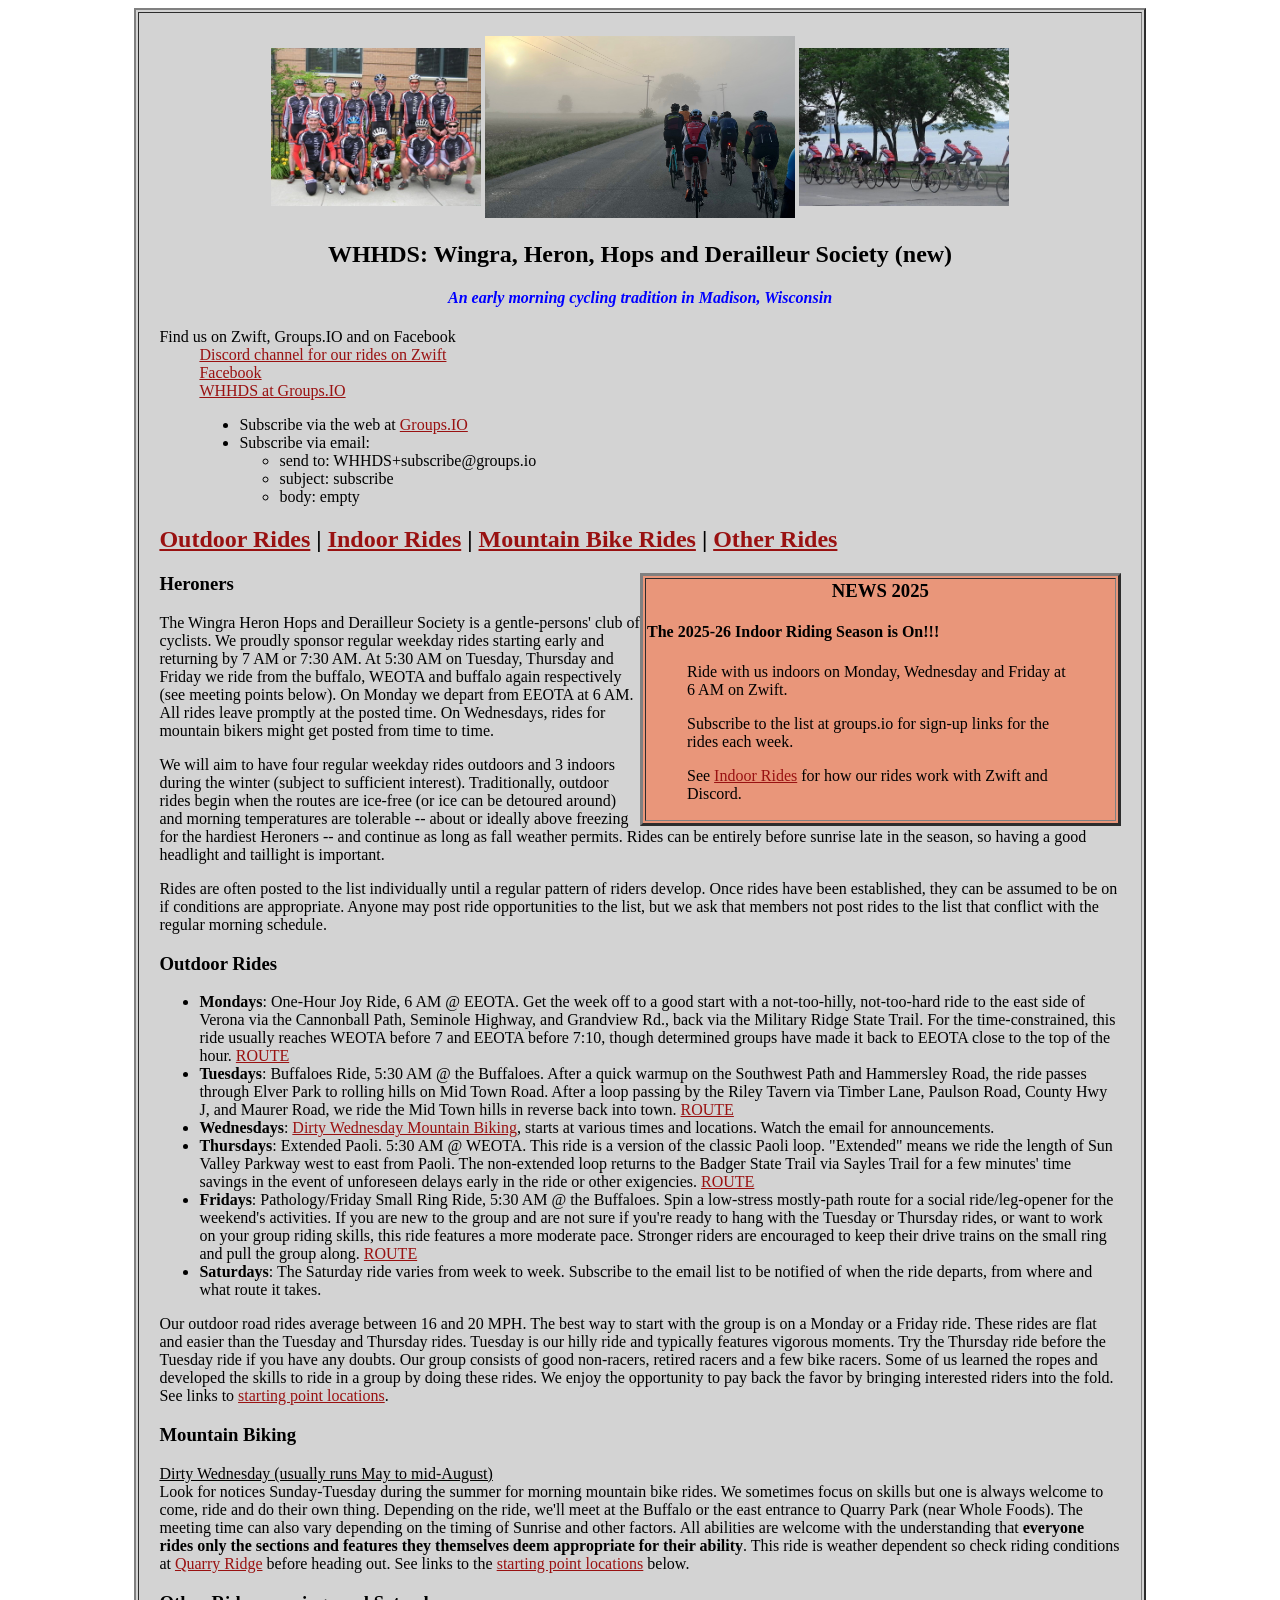
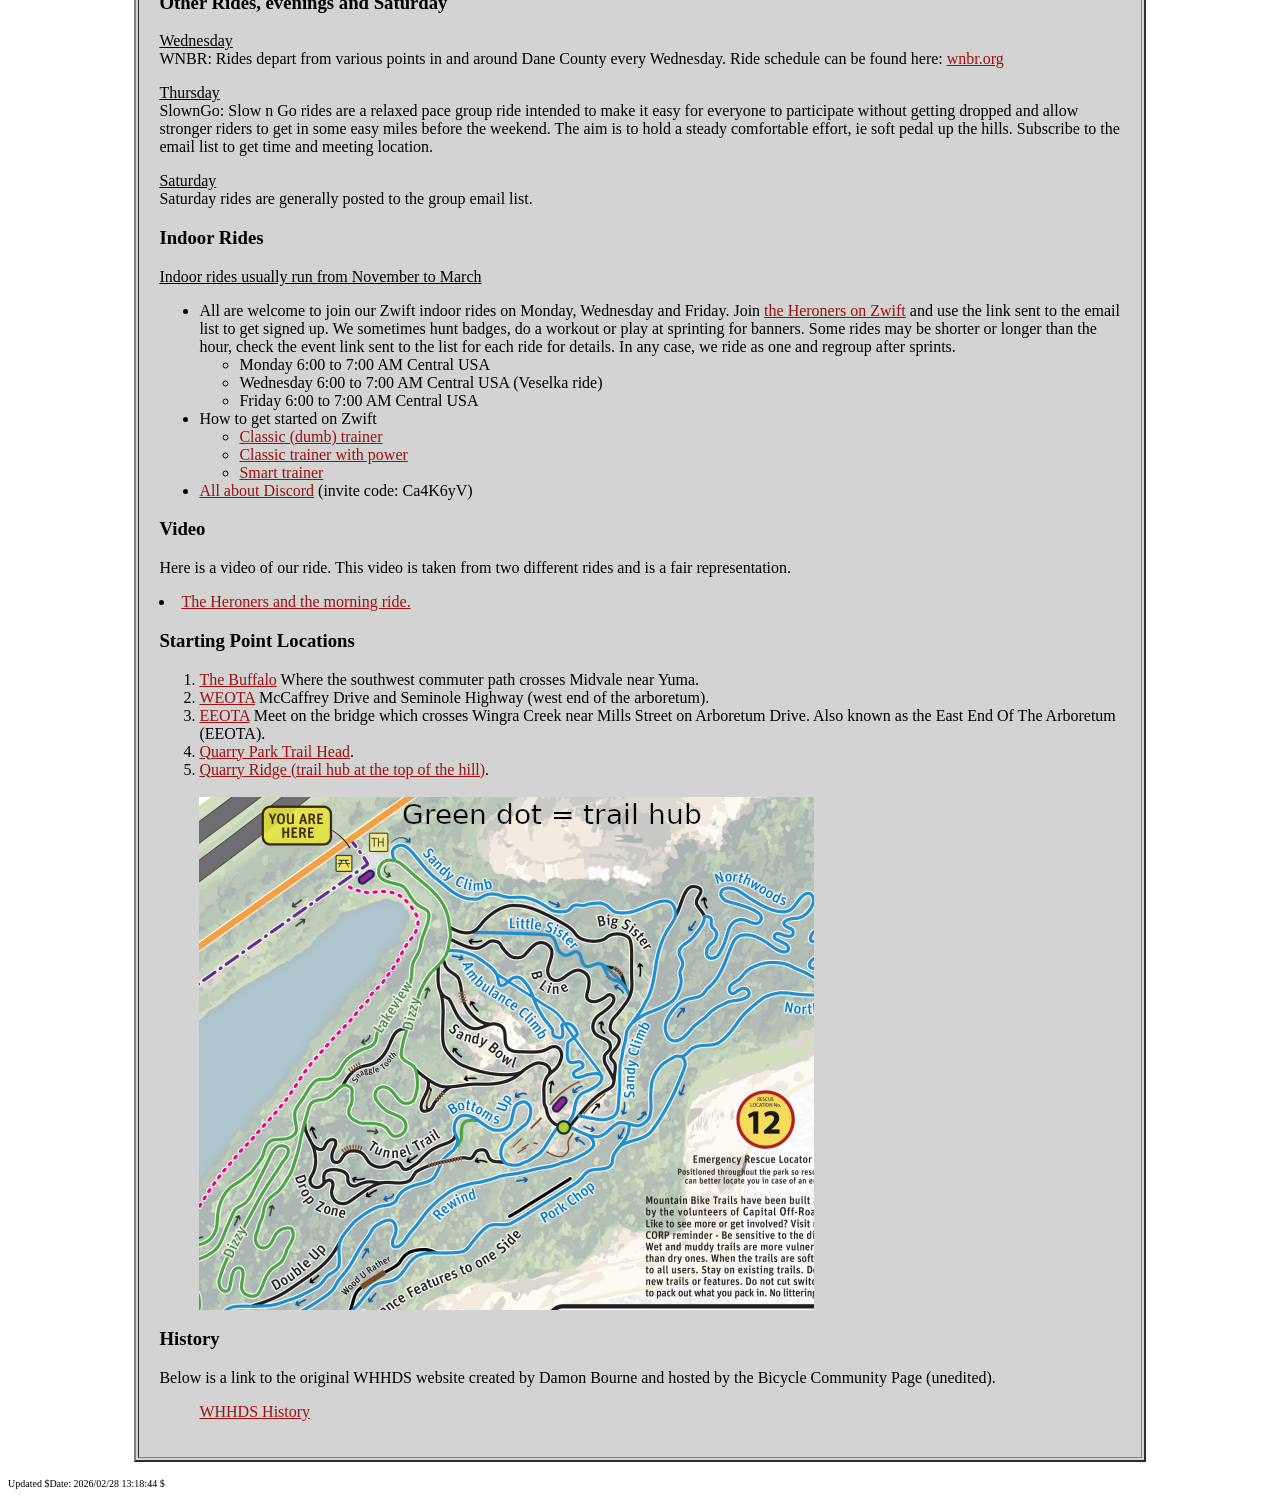
==== index.html @ a46189c5 "Update site" ====
<html>
  <script type="text/javascript">
    isMobile = false;
    if ( screen.width <= 699) {
      document.write('<meta name="viewport" content="width=device-width, initial-scale=1">\n'
      + '<link rel="stylesheet" href="https://www.w3schools.com/w3css/4/w3pro.css">\n'
      + '<link rel="stylesheet" href="mobile.css">\n');
      isMobile = true;			 
    }
  </script>
  <head>
    <title>WHHDS: Wingra, Heron, Hops and Derailleur Society</title>
  </head>

<body bgcolor="white" alink="#991111" vlink="#991111" link="#991111">
<table cellpadding="20"
	 width="80%" border=2 bgcolor="lightgray" align="center"><tr><td>

      <table align="center"><tr>
	  
<td><a href="h2.jpg" target="_blank"><img width="210" src="h2.jpg"></a></td>
<td><a href="fog9jun22mf.jpg" target="_blank"><img width="310"
					       src="fog9jun22mf.jpg"></a></td>
<td><a href="h1.jpg" target="_blank"><img width="210"
						src="h1.jpg"></a></td>
<!--
<td><a href="h2.jpg" target="_blank"><img width="210" src="h2.jpg"></a></td>
<td><a href="h3.jpg" target="_blank"><img width="210"
					       src="h3.jpg"></a></td>
<td><a href="h1.jpg" target="_blank"><img width="210"
						src="h1.jpg"></a></td>
-->
  </td></tr></table>
  
<h2 align=center>WHHDS: Wingra, Heron, Hops and Derailleur Society (new)</h2>

<h4 align=center><font color="blue"><i>An early morning cycling
    tradition in Madison, Wisconsin</i></font></h4>

<!-- group totals -->

<table align="right"><tr><td>
<iframe allowtransparency frameborder='0' height='160' scrolling='no'
src='https://www.strava.com/clubs/23864/latest-rides/3920baeba4f8baaf3f4b77cf229cd8144e3afc6e?show_rides=false'
width='300'></iframe>
</td></tr></table>

<!-- this lists individual rides
<iframe allowtransparency frameborder='0' height='454' scrolling='no' src='https://www.strava.com/clubs/23864/latest-rides/3920baeba4f8baaf3f4b77cf229cd8144e3afc6e?show_rides=true' width='300'></iframe>
-->

<dl><dt>Find us on Zwift, Groups.IO and on Facebook
<dd><a href="https://discord.gg/Ca4K6yV">Discord channel for our rides on Zwift</a>
  <dd><a href="https://www.facebook.com/groups/111958202165659/">Facebook</a>
  <dd><a href="https://groups.io/g/WHHDS">WHHDS at Groups.IO</a>
    <ul>
      <li>Subscribe via the web at <a href="https://groups.io/g/WHHDS">Groups.IO</a>
      <li>Subscribe via email:
      <ul>
         <li>send to: WHHDS+subscribe@groups.io
	 <li>subject: subscribe
	 <li>body: empty
      </ul>
    </ul>

</dl>

<h2><a href="#outdoor">Outdoor Rides</a> |
  <a href="#indoor">Indoor Rides</a> |
  <a href="#mountain">Mountain Bike Rides</a> |
  <a href="#other">Other Rides</a></h2>

<table align="right" width="50%" border="3" bgcolor="DarkSalmon"><tr><td>
      <h3 align="center">NEWS 2025</h3>

      <h4>The 2025-26 Indoor Riding Season is On!!!</h4>
      <!--
      <blockquote>
	Subscribe to the list at groups.io for Saturday ride notices,
	including early morning rides!
      </blockquote>
      
      <blockquote>
	The season is in full swing. The regular weekday rides are
	happening every week, weather permitting.
	See the
	<a href="#outdoor">Outdoor Rides</a> section for details.
      </blockquote>
      -->
      <blockquote>
	Ride with us indoors on Monday, Wednesday and Friday at 6 AM
	on Zwift.
      </blockquote>
      <blockquote>
	Subscribe to the list at groups.io for sign-up links for the
	rides each week.
      </blockquote>
      <blockquote>
	See <a href="#indoor">Indoor Rides</a> for
	how our rides work with Zwift and Discord.
      </blockquote>
      
  </td></tr>
</table>

<h3>Heroners</h3>

<p>The Wingra Heron Hops and Derailleur Society is a gentle-persons'
  club of cyclists. We proudly sponsor regular weekday rides starting
  early and returning by 7 AM or 7:30 AM.  At 5:30 AM on Tuesday,
  Thursday and Friday we ride from the buffalo, WEOTA and buffalo again
  respectively (see meeting points below).  On Monday we depart from
  EEOTA at 6 AM.  All rides leave promptly at the posted time.  On
  Wednesdays, rides for mountain bikers might get posted from time to
  time.</p>

<p>We will aim to have four regular weekday rides outdoors and 3
  indoors during the winter (subject to sufficient interest).
  Traditionally, outdoor rides begin when the routes are ice-free (or
  ice can be detoured around) and morning temperatures are tolerable
  -- about or ideally above freezing for the hardiest Heroners -- and
  continue as long as fall weather permits. Rides can be entirely
  before sunrise late in the season, so having a good headlight and
  taillight is important.</p>

<p>Rides are often posted to the list individually until a regular
  pattern of riders develop. Once rides have been established, they
  can be assumed to be on if conditions are appropriate. Anyone may
  post ride opportunities to the list, but we ask that members not
  post rides to the list that conflict with the regular morning
  schedule.</p>

<h3><a name="outdoor">Outdoor Rides</a></h3>

<ul>
  <li><b>Mondays</b>: One-Hour Joy Ride, 6 AM @ EEOTA. Get the week
off to a good start with a not-too-hilly, not-too-hard ride to the
east side of Verona via the Cannonball Path, Seminole Highway, and
Grandview Rd., back via the Military Ridge State Trail. For the
time-constrained, this ride usually reaches WEOTA before 7 and EEOTA
before 7:10, though determined groups have made it back to EEOTA close
    to the top of the hour.
    <a href="https://ridewithgps.com/routes/27389595"
       target="_blank">ROUTE</a></li>

<li><b>Tuesdays</b>: Buffaloes Ride, 5:30 AM @ the Buffaloes. After a
quick warmup on the Southwest Path and Hammersley Road, the ride
passes through Elver Park to rolling hills on Mid Town Road. After a
loop passing by the Riley Tavern via Timber Lane, Paulson Road, County
Hwy J, and Maurer Road, we ride the Mid Town hills in reverse back
into town. <a href="https://ridewithgps.com/routes/32091862"
target="_blank">ROUTE</a></li>

  <li><b>Wednesdays</b>: <a href="#mountain">Dirty Wednesday Mountain
  Biking</a>, starts at various times and locations.  Watch the email
  for announcements.</li>

<li><b>Thursdays</b>: Extended Paoli. 5:30 AM @ WEOTA. This ride is a
version of the classic Paoli loop. "Extended" means we ride the length
of Sun Valley Parkway west to east from Paoli. The non-extended loop
returns to the Badger State Trail via Sayles Trail for a few minutes'
time savings in the event of unforeseen delays early in the ride or
other
exigencies. <a href="https://www.mapmyride.com/routes/view/703255675"
target="_blank">ROUTE</a></li>

<li><b>Fridays</b>: Pathology/Friday Small Ring Ride, 5:30 AM @ the
Buffaloes. Spin a low-stress mostly-path route for a social
ride/leg-opener for the weekend's activities. If you are new to the
group and are not sure if you're ready to hang with the Tuesday or
Thursday rides, or want to work on your group riding skills, this ride
features a more moderate pace. Stronger riders are encouraged to keep
their drive trains on the small ring and pull the group along.
  <a href="https://ridewithgps.com/routes/47431013"
     target="_blank">ROUTE</a></li>

<li><b>Saturdays</b>: The Saturday ride varies from week to week.
  Subscribe to the email list to be notified of when the ride departs,
  from where and what route it takes.

</ul>

<p>Our outdoor road rides average between 16 and 20 MPH.  The best way
  to start with the group is on a Monday or a Friday ride.  These
  rides are flat and easier than the Tuesday and Thursday rides.
  Tuesday is our hilly ride and typically features vigorous moments.
  Try the Thursday ride before the Tuesday ride if you have any
  doubts.  Our group consists of good non-racers, retired racers and a
  few bike racers.  Some of us learned the ropes and developed the
  skills to ride in a group by doing these rides.  We enjoy the
  opportunity to pay back the favor by bringing interested riders into
  the fold.  See links to <a href="#starts">starting point locations</a>.
</p>

<h3><a name="mountain">Mountain Biking</a></h3>

<p><u>Dirty Wednesday (usually runs May to mid-August)</u><br>

  Look for notices Sunday-Tuesday during the summer for morning
  mountain bike rides.  We sometimes focus on skills but one is always
  welcome to come, ride and do their own thing.  Depending on the
  ride, we'll meet at the Buffalo or the east entrance to Quarry Park
  (near Whole Foods).  The meeting time can also vary depending on the
  timing of Sunrise and other factors.  All abilities are welcome with
  the understanding that <b>everyone rides only the sections and
  features they themselves deem appropriate for their ability</b>.
  This ride is weather dependent so check riding conditions
  at <a target="_blank"
  href="https://corptrails.org/quarry-ridge-recreation-area">Quarry Ridge</a>
  before heading out.  See links to the <a href="#starts">starting
  point locations</a> below.</p>

<h3><a name="other">Other Rides, evenings and Saturday</a></h3>

<p><u>Wednesday</u><br>

  WNBR: Rides depart from various points in and around Dane
  County every Wednesday.  Ride schedule can be found
  here: <a href="https://wnbr.org/">wnbr.org</a></p>

  <p><u>Thursday</u><br>

    SlownGo: Slow n Go rides are a relaxed pace group ride intended to
    make it easy for everyone to participate without getting dropped
    and allow stronger riders to get in some easy miles before the
    weekend.  The aim is to hold a steady comfortable effort, ie soft
    pedal up the hills.  Subscribe to the email list to get time and
    meeting location.</p>

  <p><u>Saturday</u><br>

    Saturday rides are generally posted to the group email list.</p>

<h3><a name="indoor">Indoor Rides</a></h3>

<p><u>Indoor rides usually run from November to March</u></p>

<ul>

  <li>All are welcome to join our Zwift indoor rides on Monday,
    Wednesday and
    Friday. Join <a href="https://www.zwift.com/clubs/6c44a2ee-574b-4f2a-b66d-d826a2d95dbb/home"
    target=_blank>the Heroners on Zwift</a> and use the link sent
    to the email list to get signed up.  We sometimes hunt badges, do
    a workout or play at sprinting for banners.  Some rides may be
    shorter or longer than the hour, check the event link sent to the list
    for each ride for details. In any case, we ride as one and regroup
    after sprints.</li>

    <ul>
      <li>Monday 6:00 to 7:00 AM Central USA</li>
      <li>Wednesday 6:00 to 7:00 AM Central USA (Veselka ride)</li>
      <li>Friday 6:00 to 7:00 AM Central USA</li>
    </ul>
  
  <li>How to get started on Zwift</li>
  <ul>
    <li><a href="https://zwiftinsider.com/getting-started-classic-trainer/" >Classic (dumb) trainer</a></li>
    <li><a href="https://zwiftinsider.com/getting-started-power-meter/" >Classic trainer with power</a></li>
    <li><a href="https://zwiftinsider.com/getting-started-smart-trainer/" >Smart trainer</a></li>
  </ul>
  <li><a href="https://zwiftinsider.com/using-discord/" >All about Discord</a> (invite code: Ca4K6yV)</li>
</ul>

<h3>Video</h3>

<p>Here is a video of our ride.  This video is taken from two
  different rides and is a fair representation.</p>
<lu>
  <li><a target="_blank" href="https://www.youtube.com/watch?v=hMqzsOjwPeU">The
  Heroners and the morning ride.</a></p>
  
<h3><a name="starts">Starting Point Locations</a></h3>
<ol>

<li><a href="https://goo.gl/maps/DTUjxXN3GeA2" target="_blank">The
  Buffalo</a> Where the southwest commuter path crosses Midvale near
  Yuma.</li>

<li><a href="https://goo.gl/maps/vF1gG892Arm"
target="_blank">WEOTA</a> McCaffrey Drive and Seminole Highway (west
end of the arboretum).</li>

<li><a href="https://goo.gl/maps/7cCvPSMXR6Q2"
      target=_blank</a>EEOTA</a> Meet on the bridge which crosses
      Wingra Creek near Mills Street on Arboretum Drive.  Also known
      as the East End Of The Arboretum (EEOTA).</li>

<li><a href="https://goo.gl/maps/CW3SJ1MEhbxNPtcH8"
       target="_blank">Quarry Park Trail Head</a>.</li>
       
<li><a href="https://goo.gl/maps/DCtjHEhFih12" target="_blank">Quarry
    Ridge (trail hub at the top of the hill)</a>.</li>
<br>
<img src="trailhub.png" align="center">

</ol>

<h3>History</h3>

<p>Below is a link to the original WHHDS website created by Damon
Bourne and hosted by the Bicycle Community Page (unedited).</p>

<dl><dd><a href=history.html>WHHDS History</a></dl>
</td></tr></table>
<p><font size=-2>Updated $Date: 2026/02/28 13:18:44 $</font></p>
</body></html>
---- mobile.css ----
p {font-size:5vw}
li {font-size:5vw}
dd {font-size:5vw}
dd {font-size:5vw}
h3 {font-size:7vw}
h4 {font-size:7vw}
dt {font-size:7vw}
h2 {font-size:10vw}
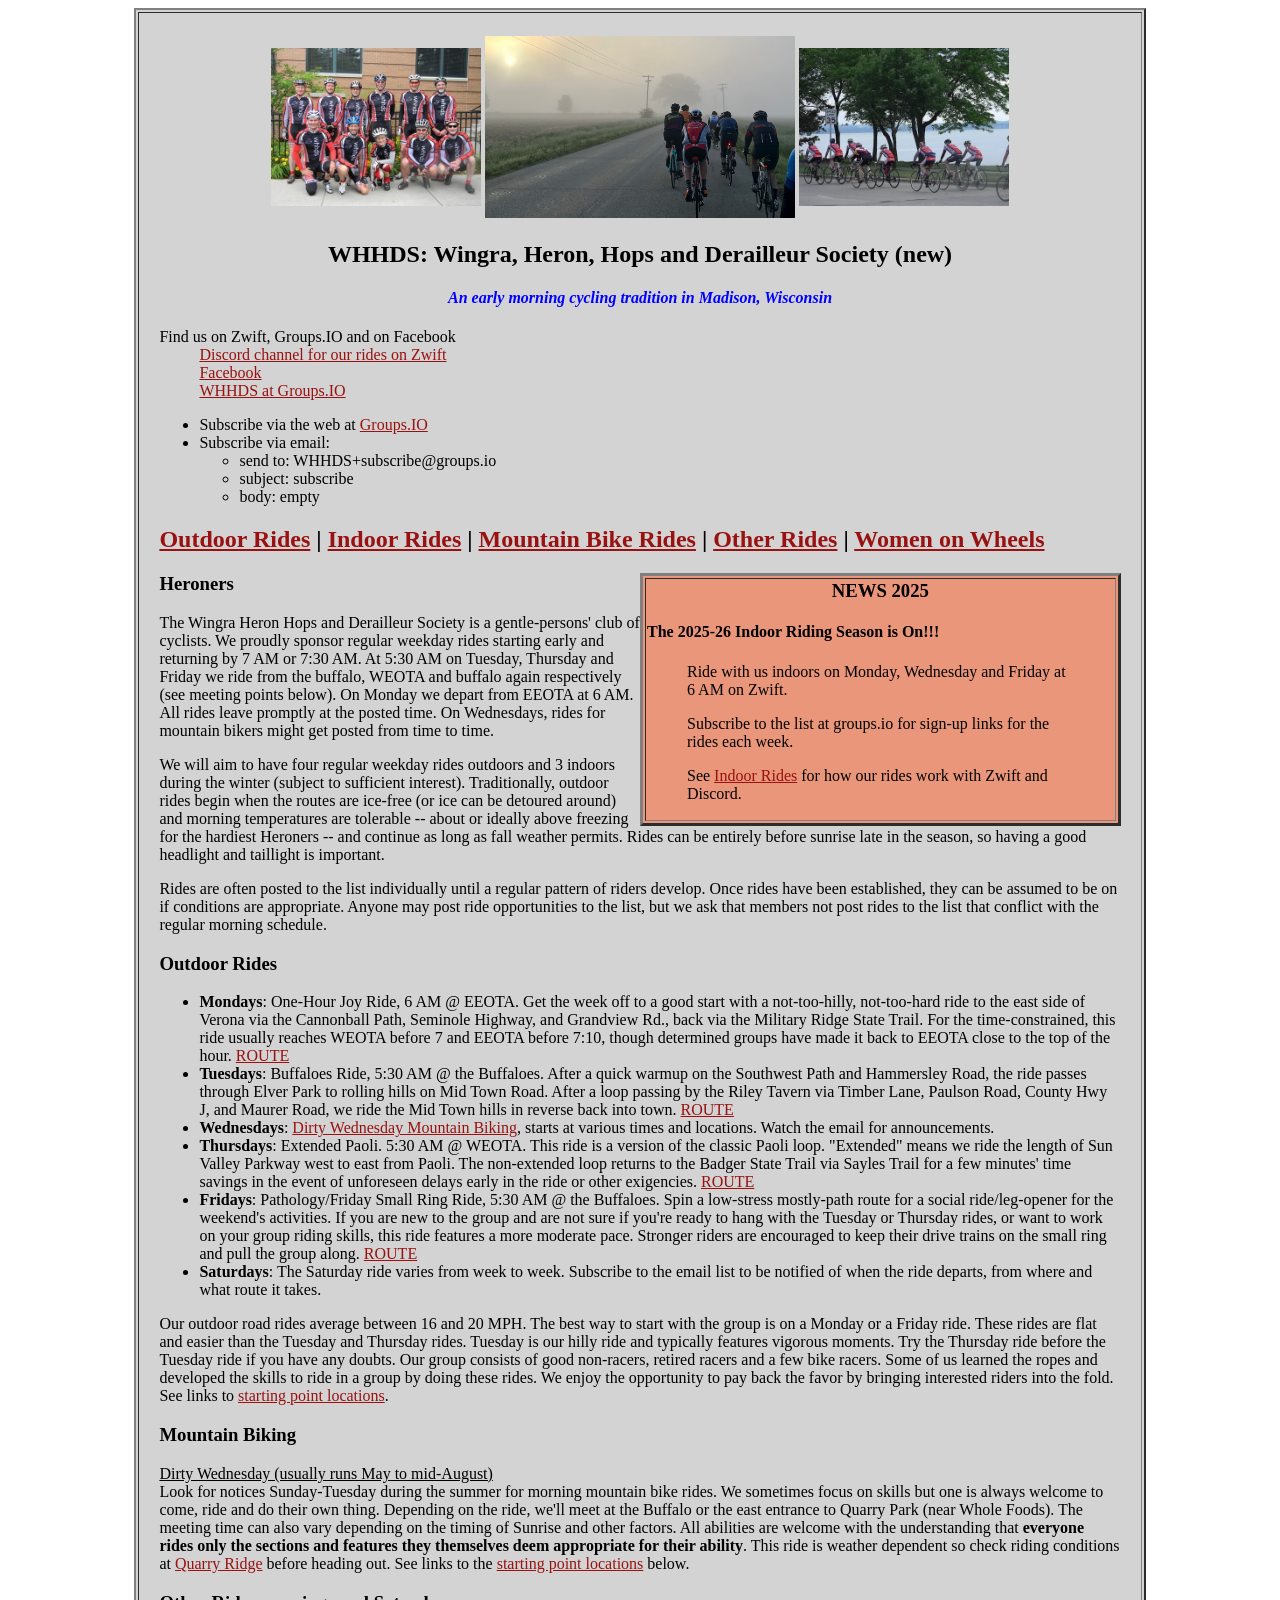
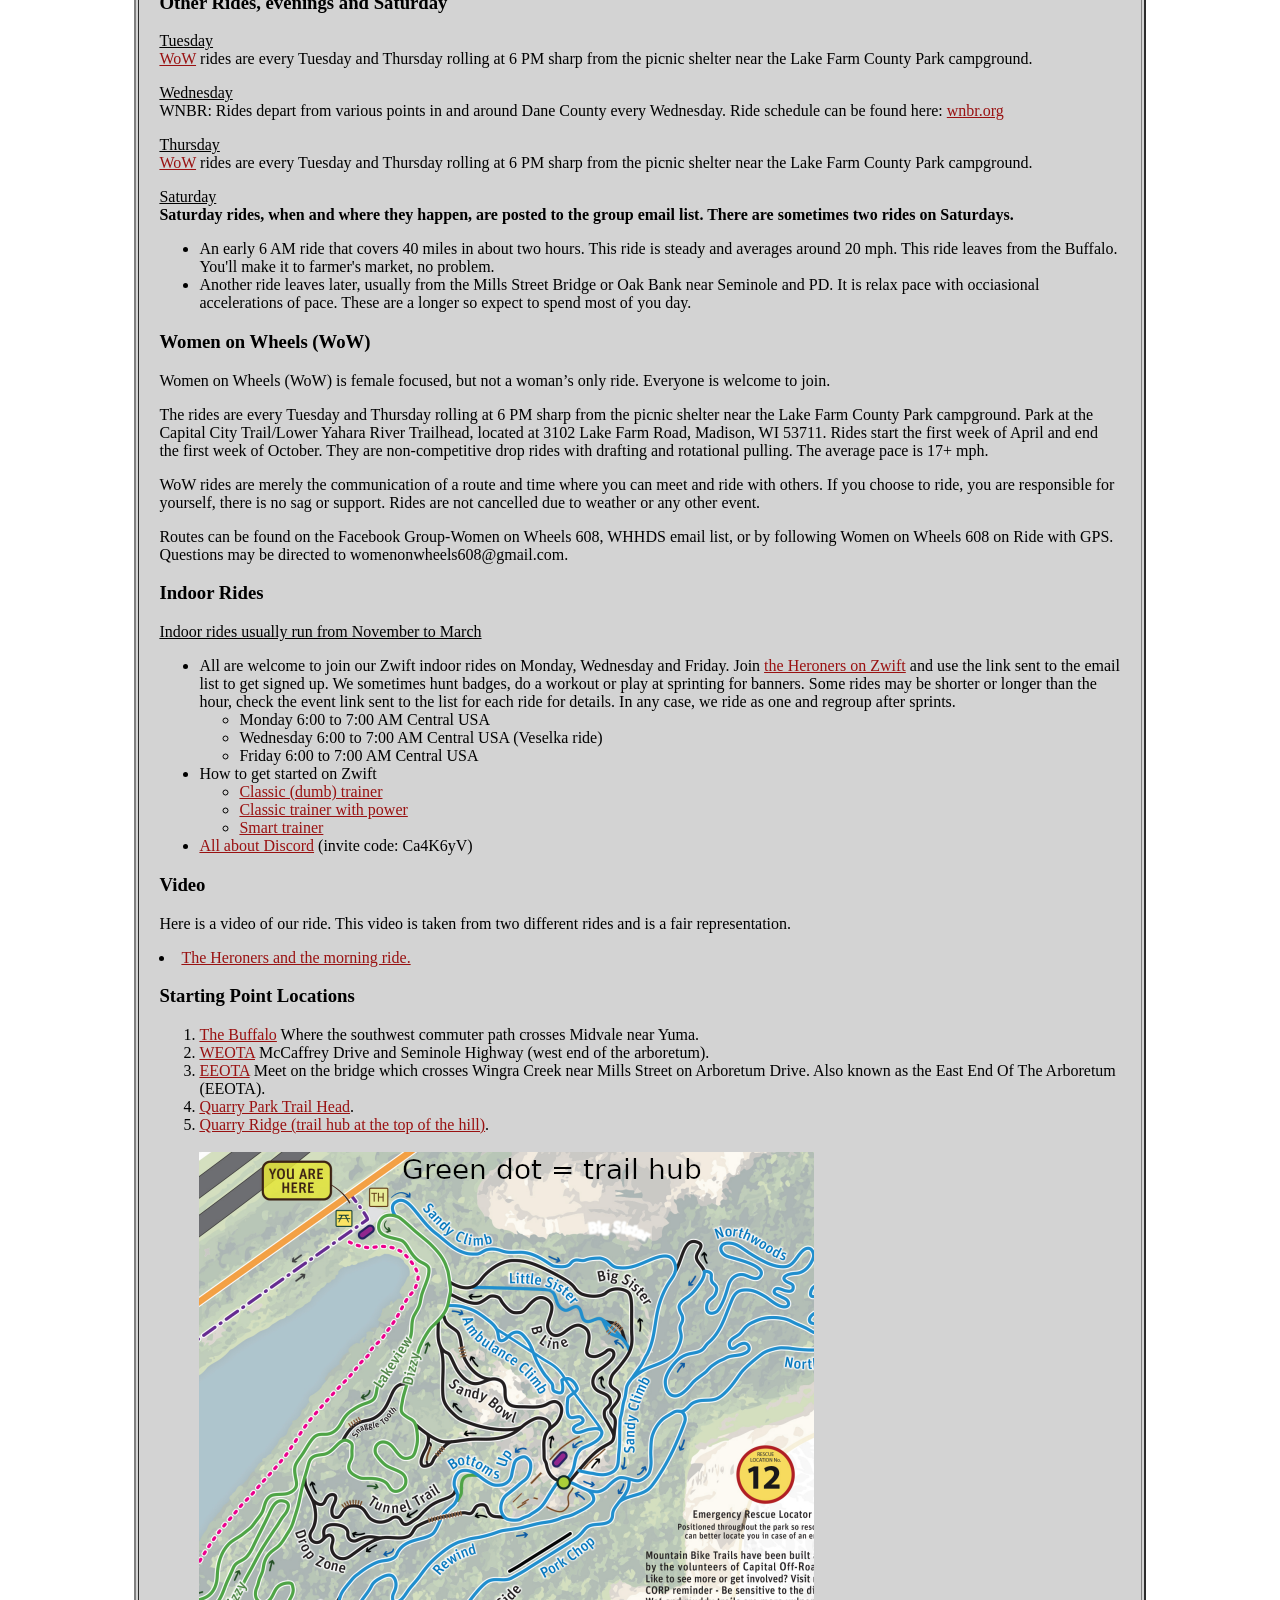
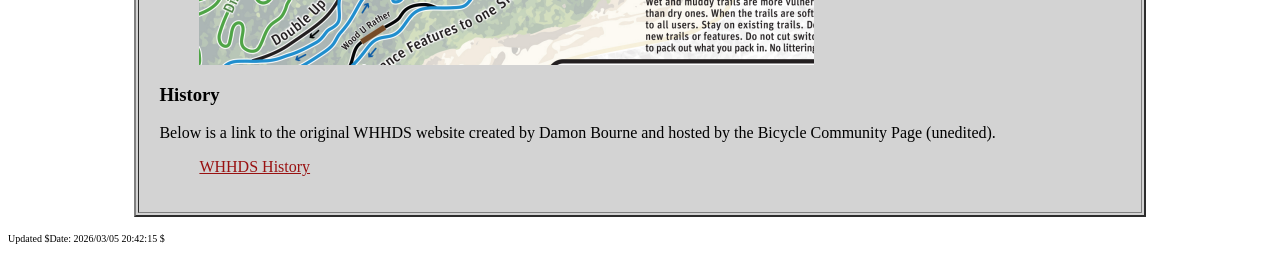
==== commit d8a5fb77: "Session Update: Thu Mar  5 02:42:32 PM CST 2026" ====
--- a/index.html
+++ b/index.html
@@ -49,17 +49,20 @@
 <iframe allowtransparency frameborder='0' height='454' scrolling='no' src='https://www.strava.com/clubs/23864/latest-rides/3920baeba4f8baaf3f4b77cf229cd8144e3afc6e?show_rides=true' width='300'></iframe>
 -->
 
-<dl><dt>Find us on Zwift, Groups.IO and on Facebook
-<dd><a href="https://discord.gg/Ca4K6yV">Discord channel for our rides on Zwift</a>
-  <dd><a href="https://www.facebook.com/groups/111958202165659/">Facebook</a>
-  <dd><a href="https://groups.io/g/WHHDS">WHHDS at Groups.IO</a>
+<dl><dt>Find us on Zwift, Groups.IO and on Facebook</dt>
+    <dd><a href="https://discord.gg/Ca4K6yV">Discord channel for our
+    rides on Zwift</a></dd>
+    <dd><a
+    href="https://www.facebook.com/groups/111958202165659/">Facebook</a></dd>
+    <dd><a href="https://groups.io/g/WHHDS">WHHDS at Groups.IO</a></dd>
     <ul>
-      <li>Subscribe via the web at <a href="https://groups.io/g/WHHDS">Groups.IO</a>
-      <li>Subscribe via email:
+	<li>Subscribe via the web at
+	    <a href="https://groups.io/g/WHHDS">Groups.IO</a></li>
+	<li>Subscribe via email:</li>
       <ul>
-         <li>send to: WHHDS+subscribe@groups.io
-	 <li>subject: subscribe
-	 <li>body: empty
+          <li>send to: WHHDS+subscribe@groups.io</li>
+	  <li>subject: subscribe</li>
+	  <li>body: empty</li>
       </ul>
     </ul>
 
@@ -68,7 +71,9 @@
 <h2><a href="#outdoor">Outdoor Rides</a> |
   <a href="#indoor">Indoor Rides</a> |
   <a href="#mountain">Mountain Bike Rides</a> |
-  <a href="#other">Other Rides</a></h2>
+  <a href="#other">Other Rides</a> |
+  <a href="#WoW">Women on Wheels</a></h2>
+
 
 <table align="right" width="50%" border="3" bgcolor="DarkSalmon"><tr><td>
       <h3 align="center">NEWS 2025</h3>
@@ -212,25 +217,61 @@
 
 <h3><a name="other">Other Rides, evenings and Saturday</a></h3>
 
-<p><u>Wednesday</u><br>
-
-  WNBR: Rides depart from various points in and around Dane
-  County every Wednesday.  Ride schedule can be found
-  here: <a href="https://wnbr.org/">wnbr.org</a></p>
-
-  <p><u>Thursday</u><br>
-
-    SlownGo: Slow n Go rides are a relaxed pace group ride intended to
-    make it easy for everyone to participate without getting dropped
-    and allow stronger riders to get in some easy miles before the
-    weekend.  The aim is to hold a steady comfortable effort, ie soft
-    pedal up the hills.  Subscribe to the email list to get time and
-    meeting location.</p>
-
-  <p><u>Saturday</u><br>
-
-    Saturday rides are generally posted to the group email list.</p>
-
+<p><u>Tuesday</u><br>
+    <a href="#WoW">WoW</a> rides are every Tuesday and Thursday rolling
+    at 6 PM sharp from the picnic shelter near the Lake Farm County
+    Park campground.
+    
+    <p><u>Wednesday</u><br>
+
+	WNBR: Rides depart from various points in and around Dane
+	County every Wednesday.  Ride schedule can be found
+	here: <a href="https://wnbr.org/">wnbr.org</a></p>
+
+    <p><u>Thursday</u><br>
+	<a href="#WoW">WoW</a> rides are every Tuesday and Thursday rolling
+	at 6 PM sharp from the picnic shelter near the Lake Farm County
+	Park campground.
+	
+	<p><u>Saturday</u><br>
+
+    <b>Saturday rides, when and where they happen, are posted to the
+	group email list.  There are sometimes two rides on Saturdays.</b>
+    
+  <ul><li>An early 6 AM ride that covers 40 miles in about two
+      hours. This ride is steady and averages around 20 mph. This ride
+      leaves from the Buffalo. You'll make it to farmer's market, no
+      problem.</li>
+	
+  <li>Another ride leaves later, usually from the Mills Street Bridge
+      or Oak Bank near Seminole and PD. It is relax pace with
+      occiasional accelerations of pace.  These are a longer so expect
+      to spend most of you day.</li></ul></p>
+
+	<h3><a name="WoW">Women on Wheels (WoW)</a></h3>
+	    <p>Women on Wheels (WoW) is female focused, but not a
+	    woman’s only ride. Everyone is welcome to join.</p>
+
+	    <p>The rides are every Tuesday and Thursday rolling at 6
+		PM sharp from the picnic shelter near the Lake Farm
+		County Park campground. Park at the Capital City
+		Trail/Lower Yahara River Trailhead, located at 3102
+		Lake Farm Road, Madison, WI 53711.  Rides start the
+		first week of April and end the first week of
+		October. They are non-competitive drop rides with
+		drafting and rotational pulling. The average pace is
+		17+ mph.</p>
+
+		<p>WoW rides are merely the communication of a route
+		and time where you can meet and ride with others. If
+		you choose to ride, you are responsible for yourself,
+		there is no sag or support. Rides are not cancelled
+		due to weather or any other event.</p>
+
+		<p>Routes can be found on the Facebook Group-Women on
+		Wheels 608, WHHDS email list, or by following Women on
+		Wheels 608 on Ride with GPS.  Questions may be
+		    directed to womenonwheels608@gmail.com.</p>
 <h3><a name="indoor">Indoor Rides</a></h3>
 
 <p><u>Indoor rides usually run from November to March</u></p>
@@ -303,5 +344,5 @@
 
 <dl><dd><a href=history.html>WHHDS History</a></dl>
 </td></tr></table>
-<p><font size=-2>Updated $Date: 2026/02/28 13:18:44 $</font></p>
+<p><font size=-2>Updated $Date: 2026/03/05 20:42:15 $</font></p>
 </body></html>
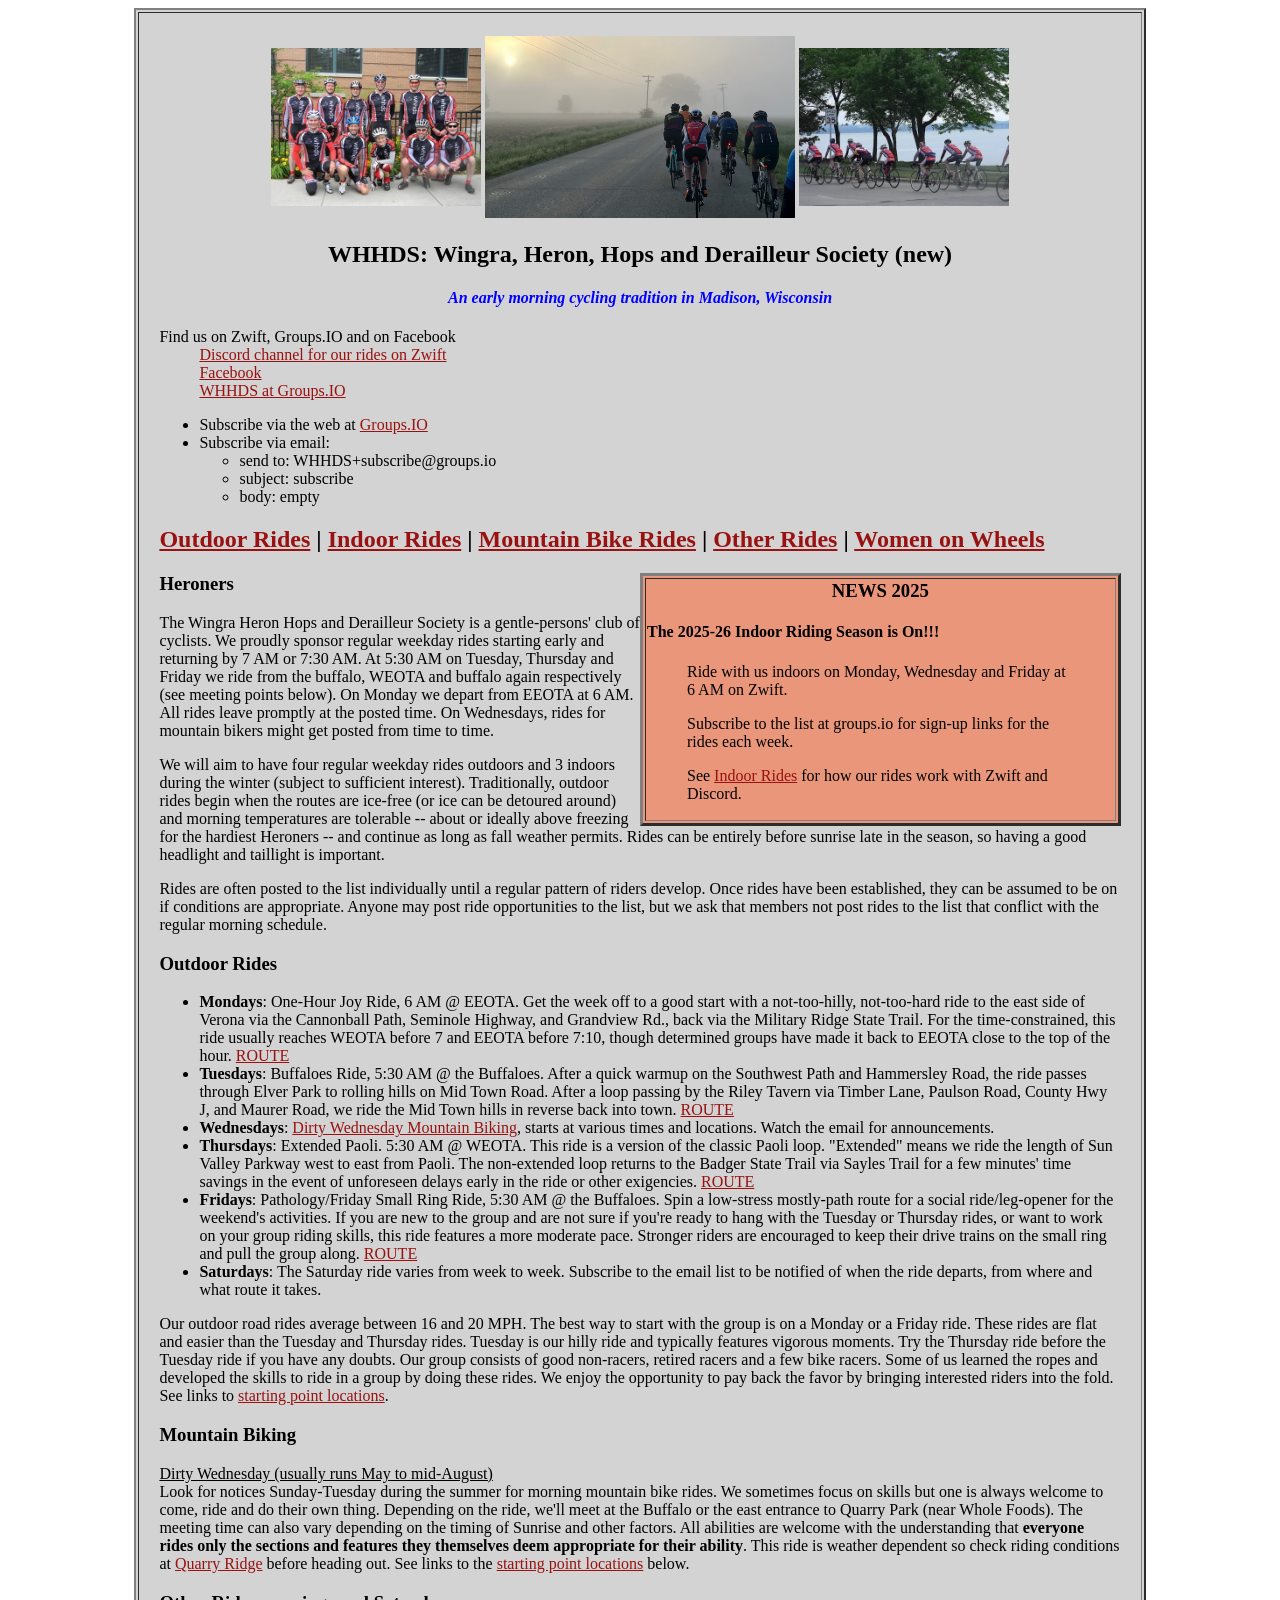
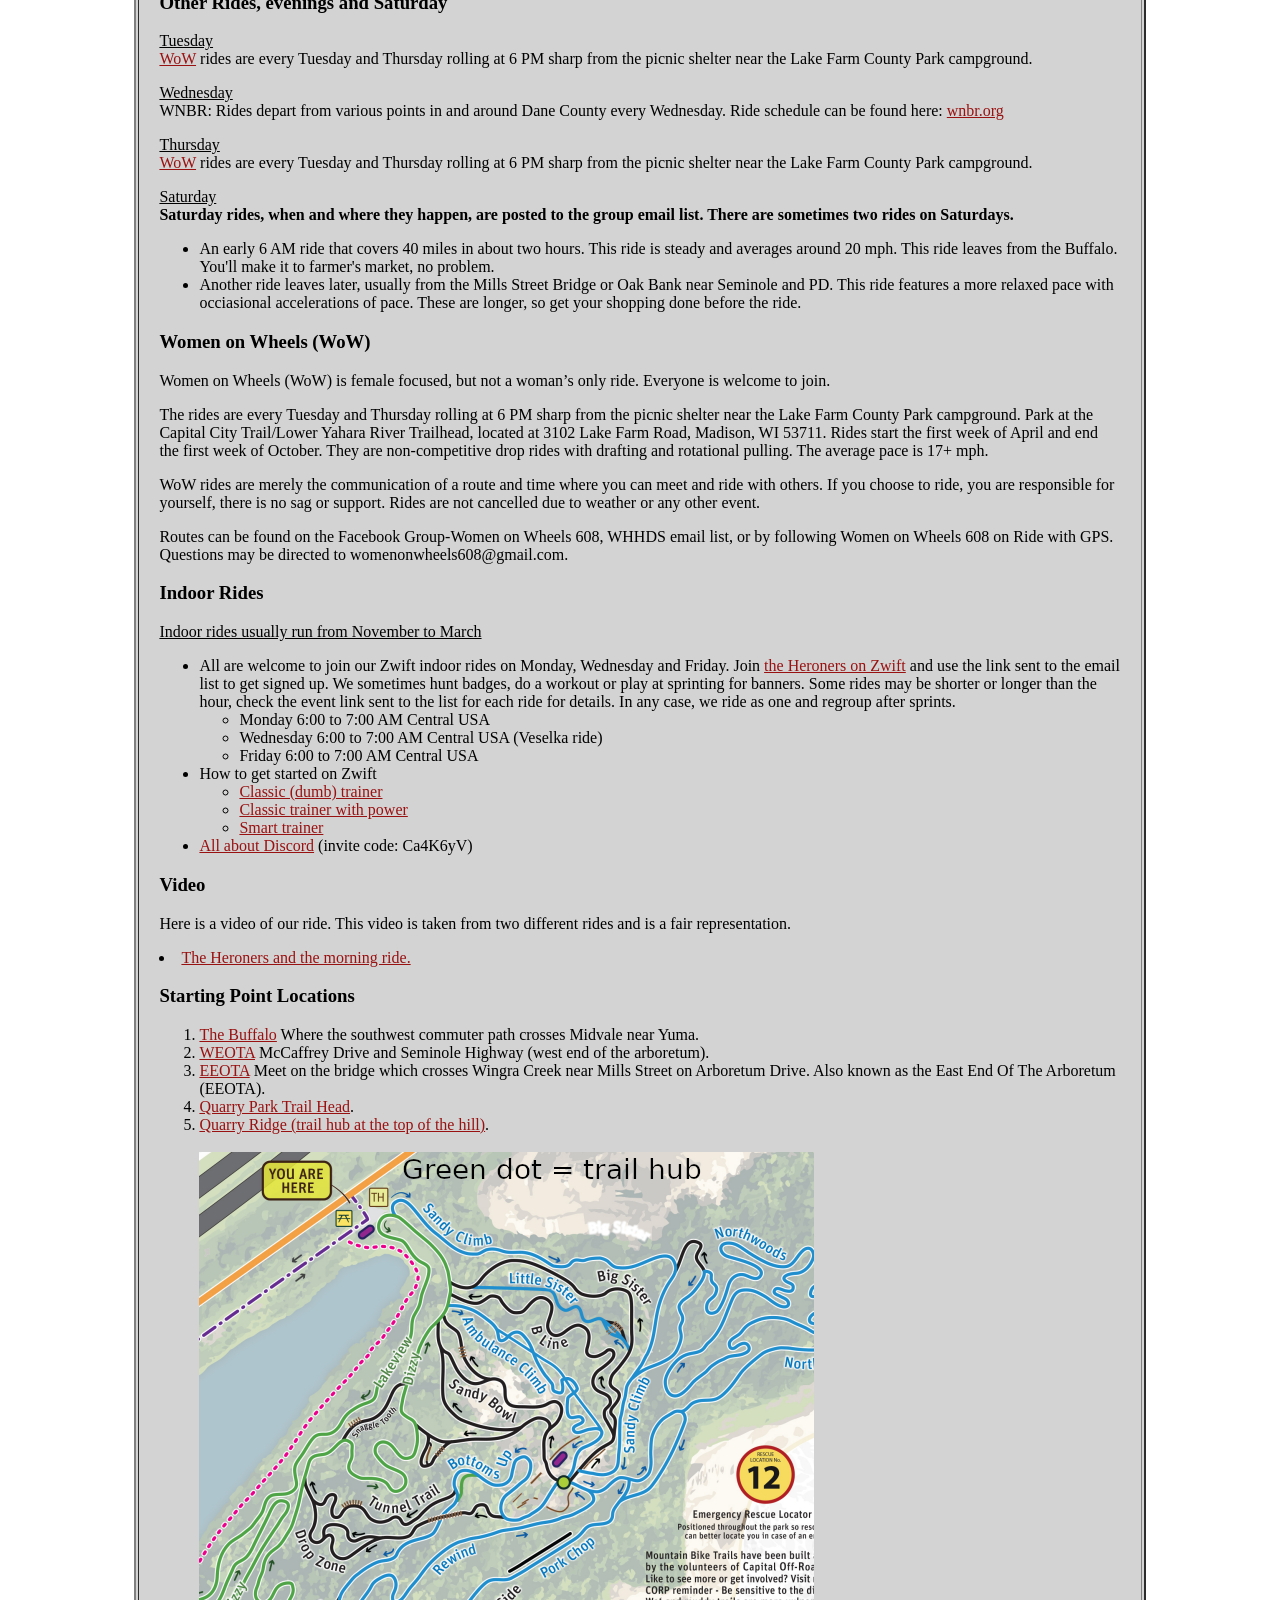
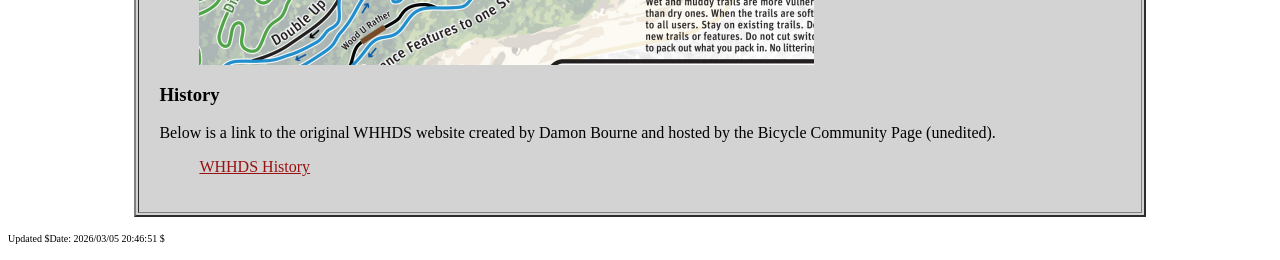
==== commit a980e686: "Session Update: Thu Mar  5 02:47:04 PM CST 2026" ====
--- a/index.html
+++ b/index.html
@@ -244,9 +244,9 @@
       problem.</li>
 	
   <li>Another ride leaves later, usually from the Mills Street Bridge
-      or Oak Bank near Seminole and PD. It is relax pace with
-      occiasional accelerations of pace.  These are a longer so expect
-      to spend most of you day.</li></ul></p>
+      or Oak Bank near Seminole and PD. This ride features a more
+      relaxed pace with occiasional accelerations of pace.  These are
+      longer, so get your shopping done before the ride.</li></ul></p>
 
 	<h3><a name="WoW">Women on Wheels (WoW)</a></h3>
 	    <p>Women on Wheels (WoW) is female focused, but not a
@@ -344,5 +344,5 @@
 
 <dl><dd><a href=history.html>WHHDS History</a></dl>
 </td></tr></table>
-<p><font size=-2>Updated $Date: 2026/03/05 20:42:15 $</font></p>
+<p><font size=-2>Updated $Date: 2026/03/05 20:46:51 $</font></p>
 </body></html>
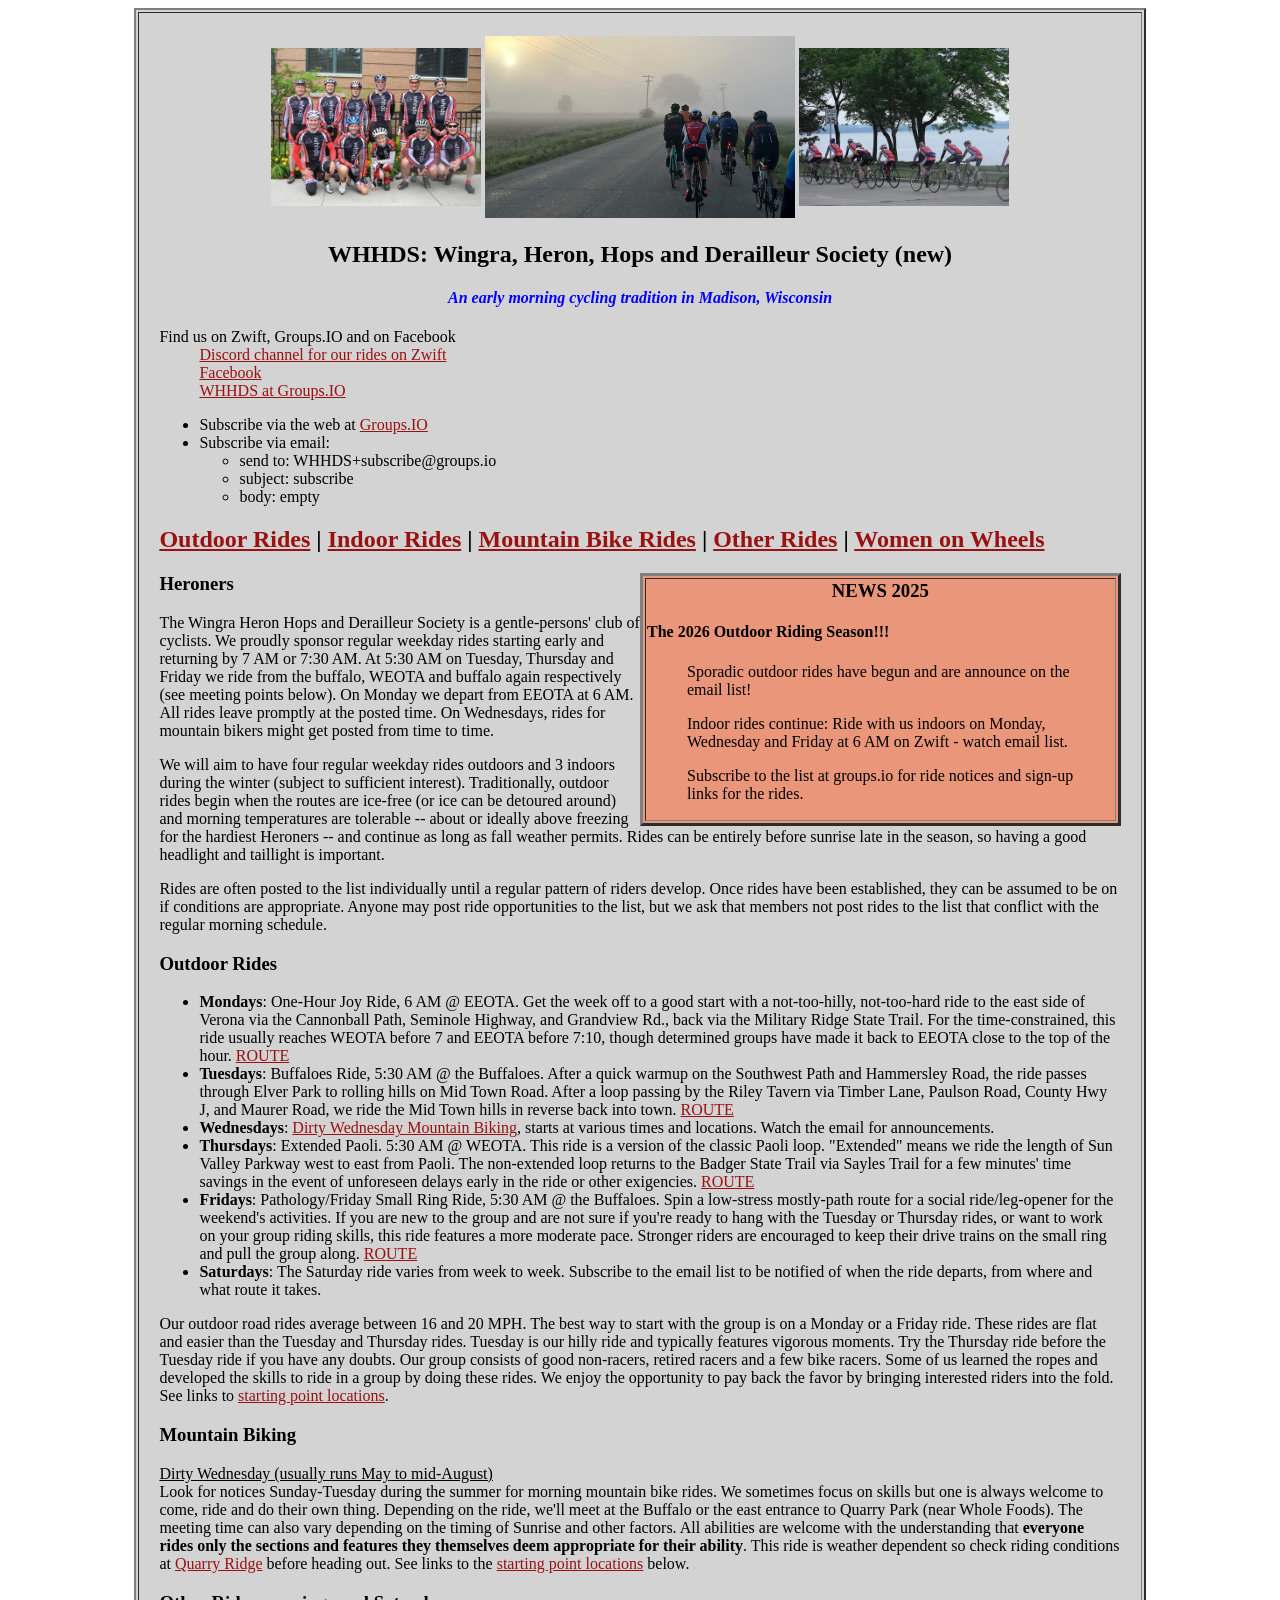
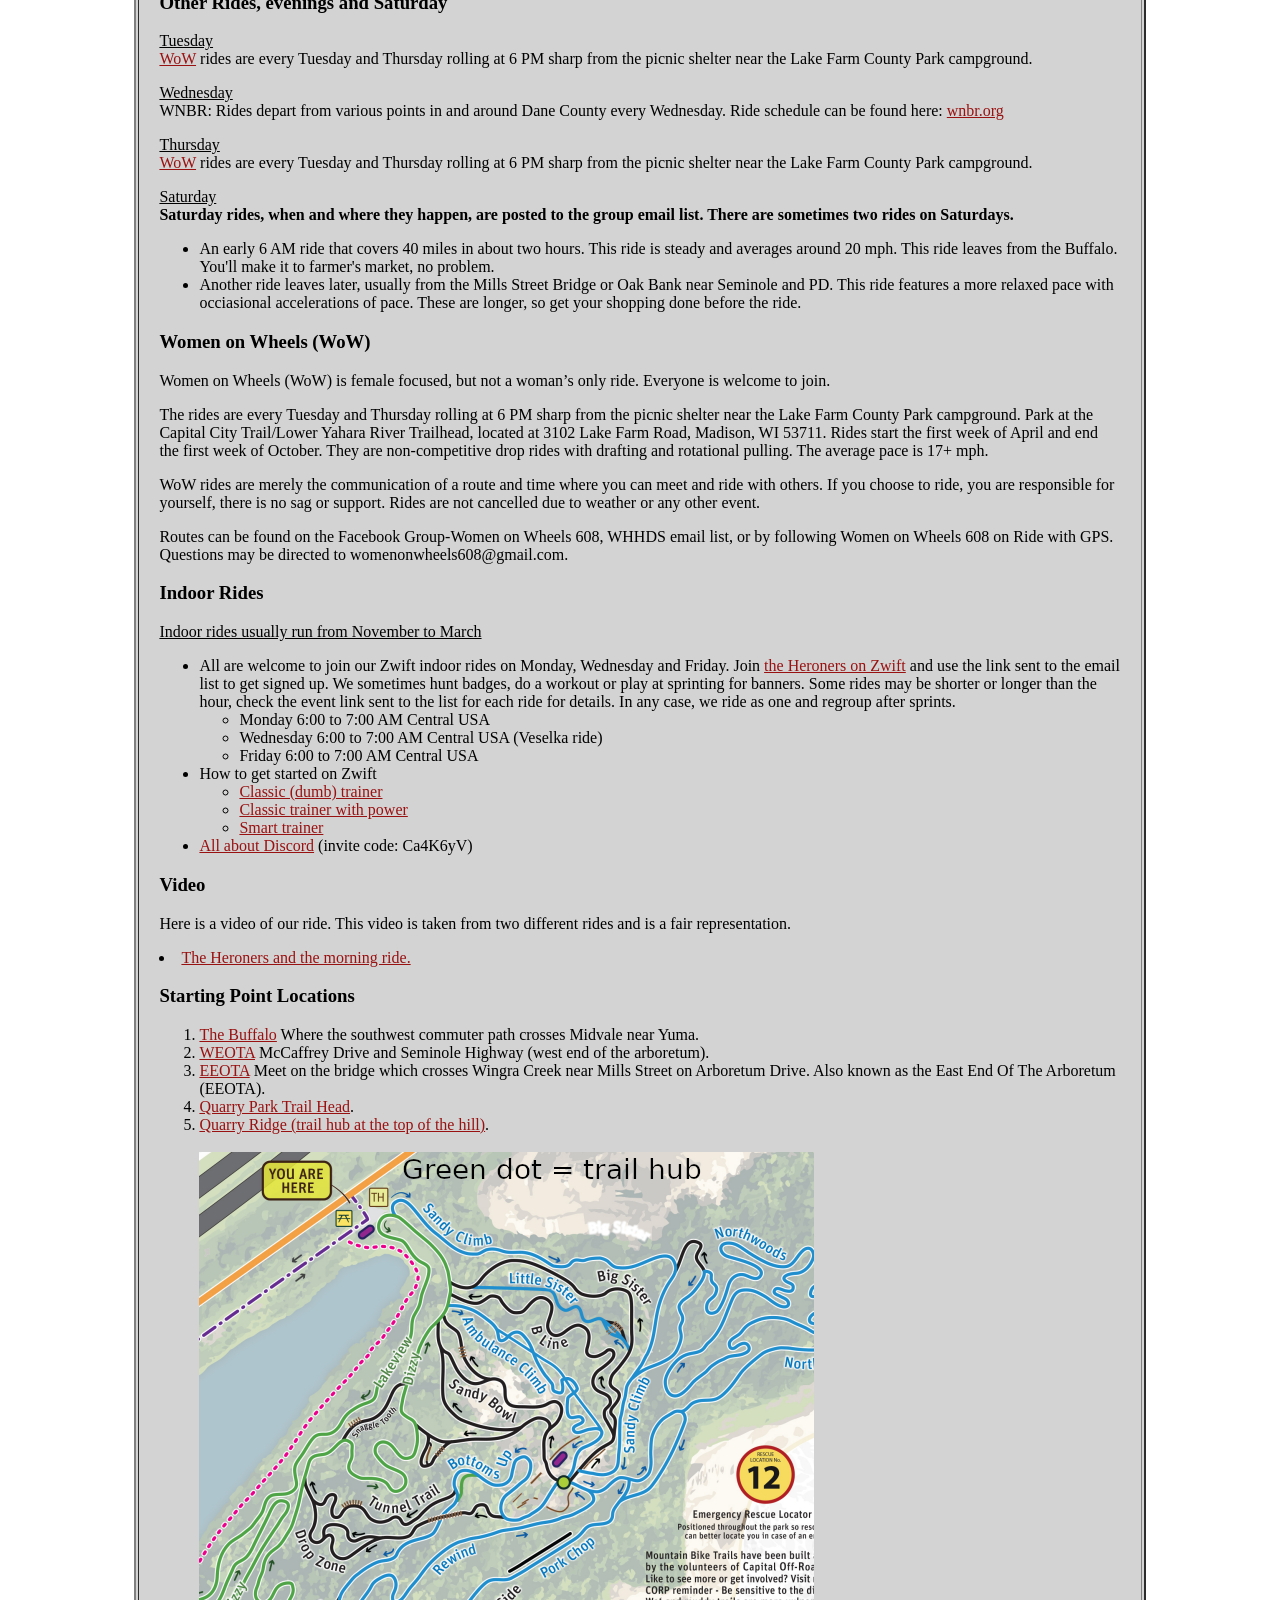
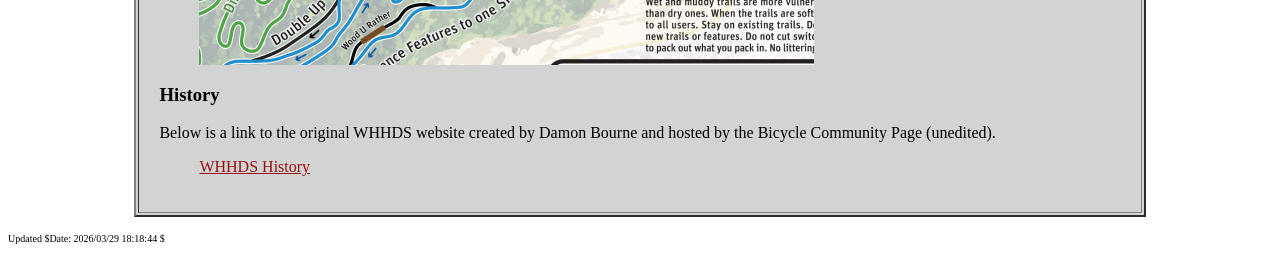
==== commit 42884d14: "Session Update: Sun Mar 29 01:19:08 PM CDT 2026" ====
--- a/index.html
+++ b/index.html
@@ -78,7 +78,7 @@
 <table align="right" width="50%" border="3" bgcolor="DarkSalmon"><tr><td>
       <h3 align="center">NEWS 2025</h3>
 
-      <h4>The 2025-26 Indoor Riding Season is On!!!</h4>
+      <h4>The 2026 Outdoor Riding Season!!!</h4>
       <!--
       <blockquote>
 	Subscribe to the list at groups.io for Saturday ride notices,
@@ -93,16 +93,16 @@
       </blockquote>
       -->
       <blockquote>
-	Ride with us indoors on Monday, Wednesday and Friday at 6 AM
-	on Zwift.
-      </blockquote>
-      <blockquote>
-	Subscribe to the list at groups.io for sign-up links for the
-	rides each week.
-      </blockquote>
-      <blockquote>
-	See <a href="#indoor">Indoor Rides</a> for
-	how our rides work with Zwift and Discord.
+	  Sporadic outdoor rides have begun and are announce on the
+	  email list! 
+      </blockquote>
+      <blockquote>
+	Indoor rides continue: Ride with us indoors on Monday,
+	Wednesday and Friday at 6 AM on Zwift - watch email list.
+      </blockquote>
+      <blockquote>
+	Subscribe to the list at groups.io for ride notices and
+	sign-up links for the rides.
       </blockquote>
       
   </td></tr>
@@ -344,5 +344,5 @@
 
 <dl><dd><a href=history.html>WHHDS History</a></dl>
 </td></tr></table>
-<p><font size=-2>Updated $Date: 2026/03/05 20:46:51 $</font></p>
+<p><font size=-2>Updated $Date: 2026/03/29 18:18:44 $</font></p>
 </body></html>
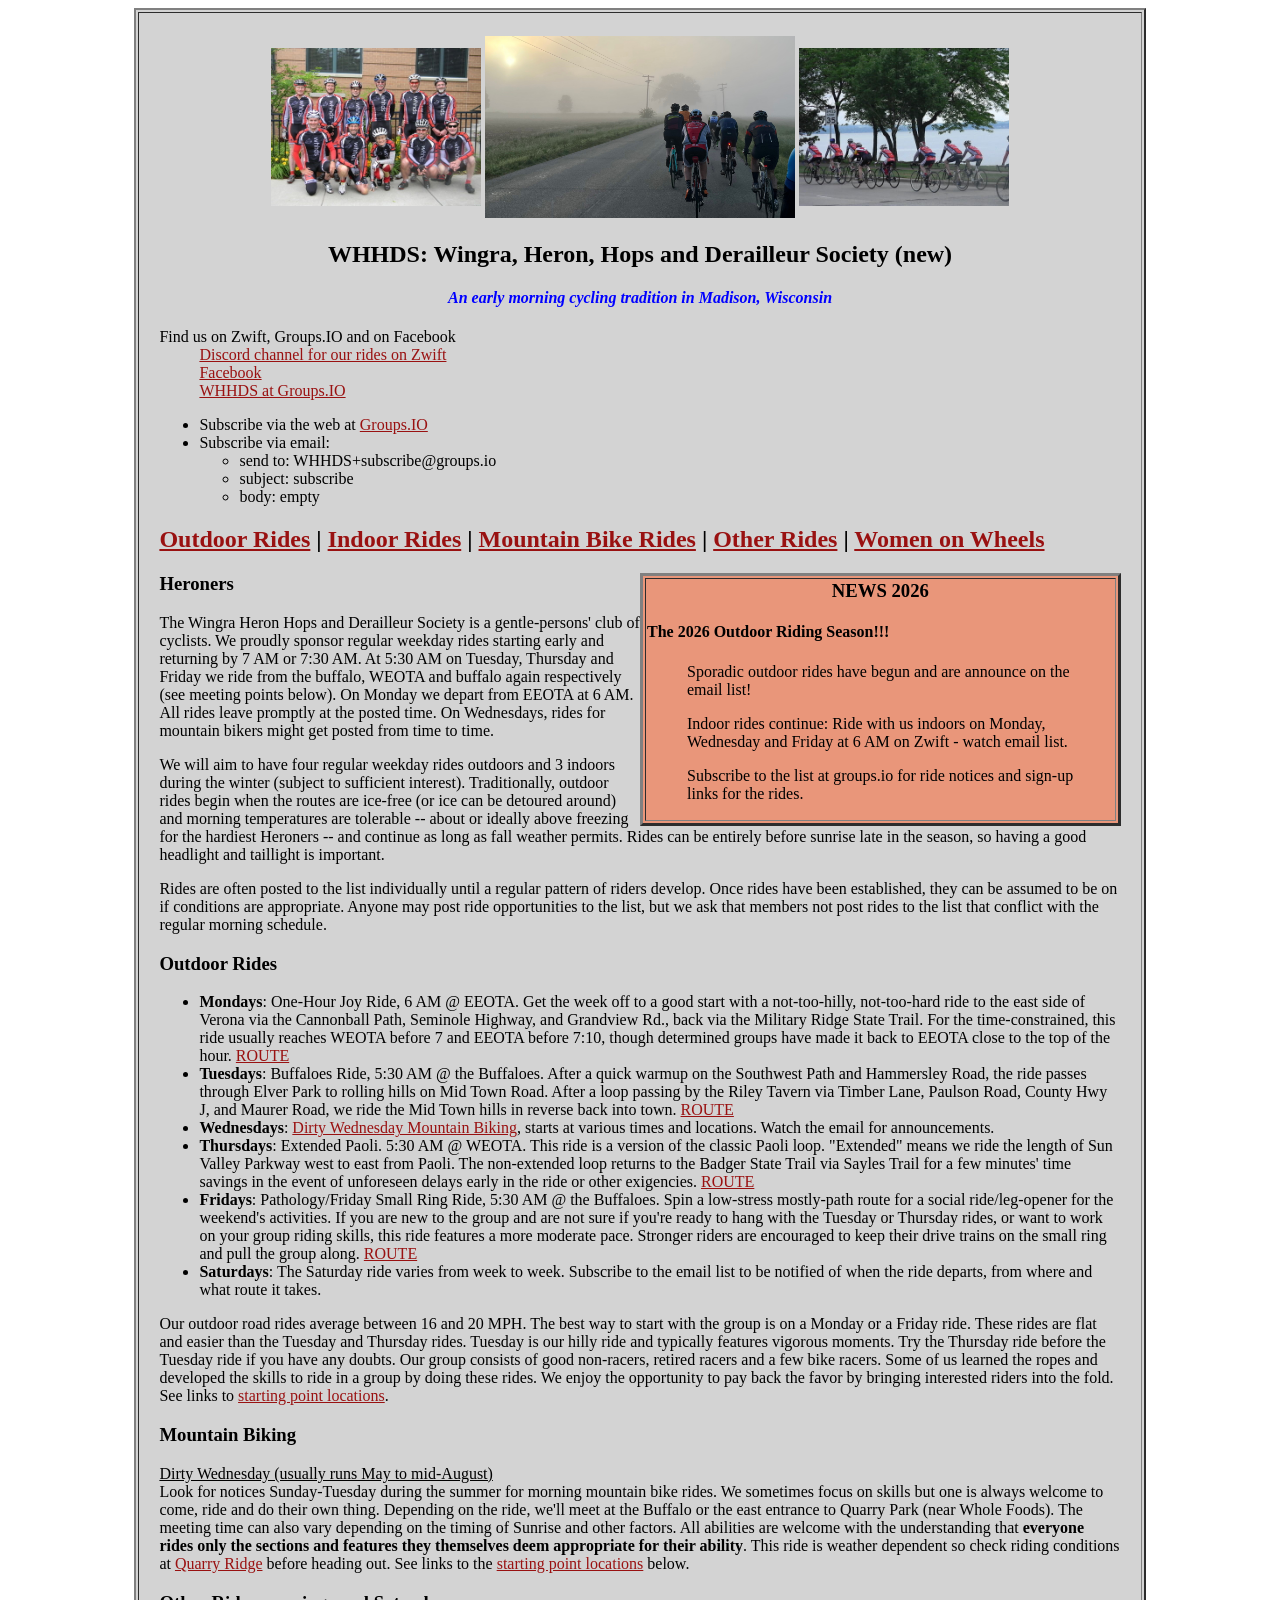
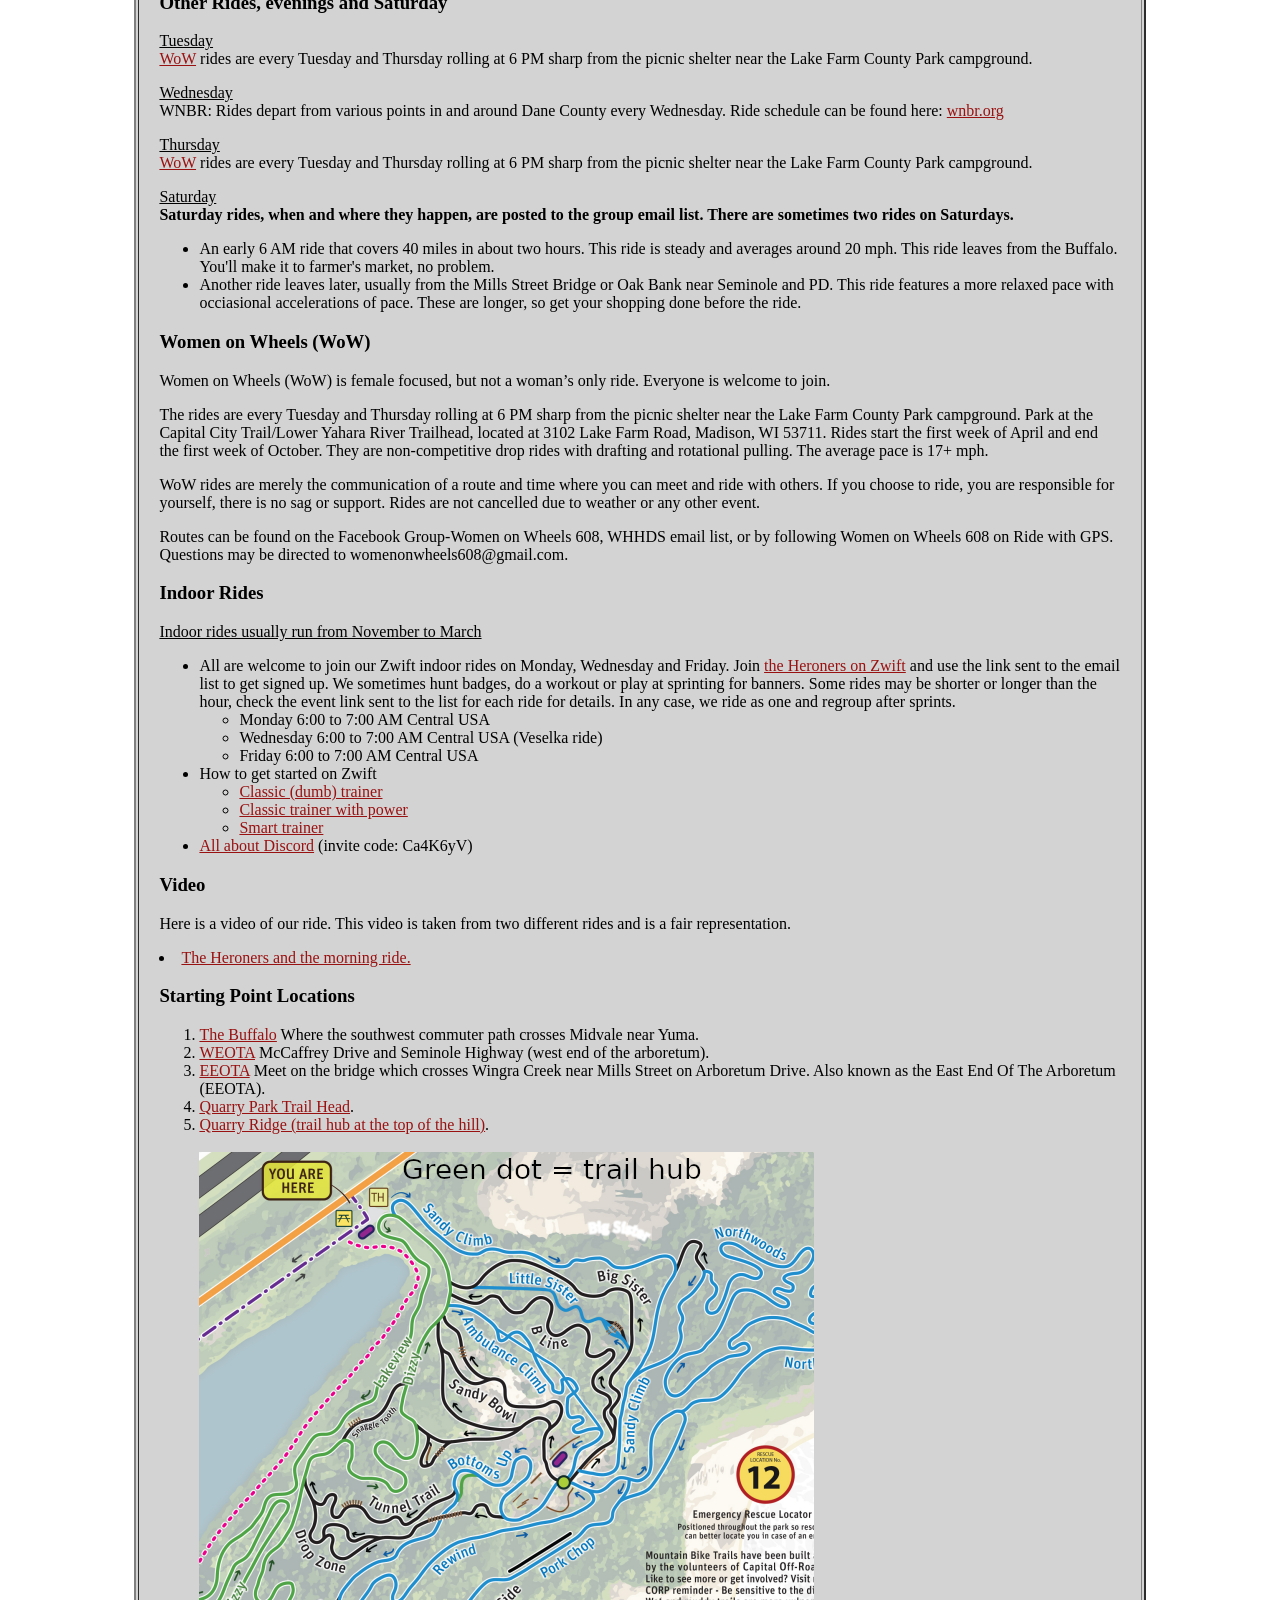
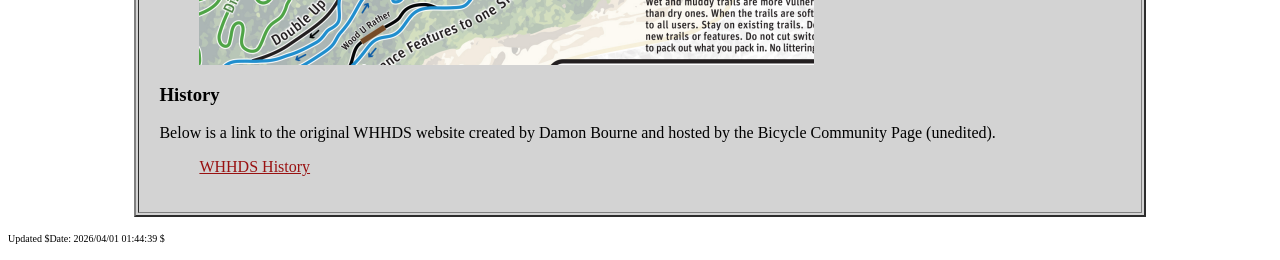
==== commit 0df7778d: "Session Update: Tue Mar 31 08:46:20 PM CDT 2026" ====
--- a/index.html
+++ b/index.html
@@ -76,7 +76,7 @@
 
 
 <table align="right" width="50%" border="3" bgcolor="DarkSalmon"><tr><td>
-      <h3 align="center">NEWS 2025</h3>
+      <h3 align="center">NEWS 2026</h3>
 
       <h4>The 2026 Outdoor Riding Season!!!</h4>
       <!--
@@ -344,5 +344,5 @@
 
 <dl><dd><a href=history.html>WHHDS History</a></dl>
 </td></tr></table>
-<p><font size=-2>Updated $Date: 2026/03/29 18:18:44 $</font></p>
+<p><font size=-2>Updated $Date: 2026/04/01 01:44:39 $</font></p>
 </body></html>
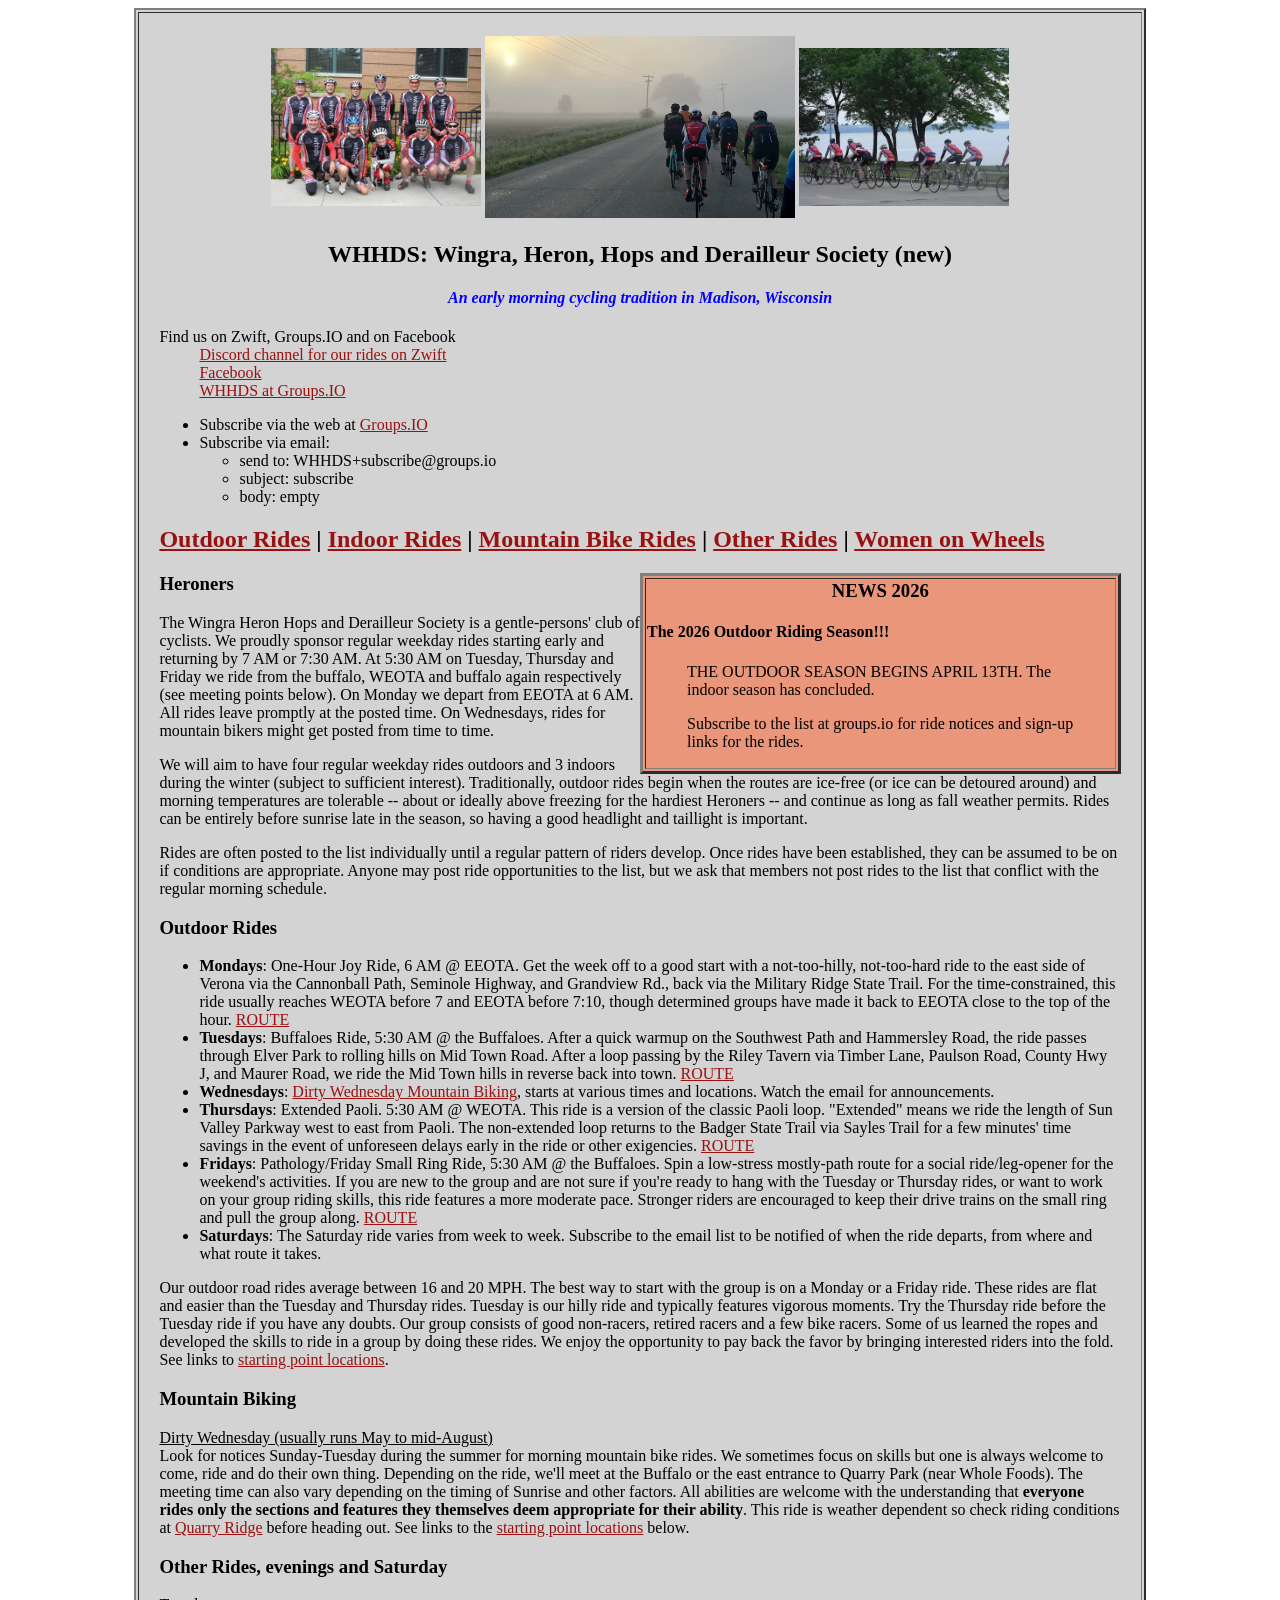
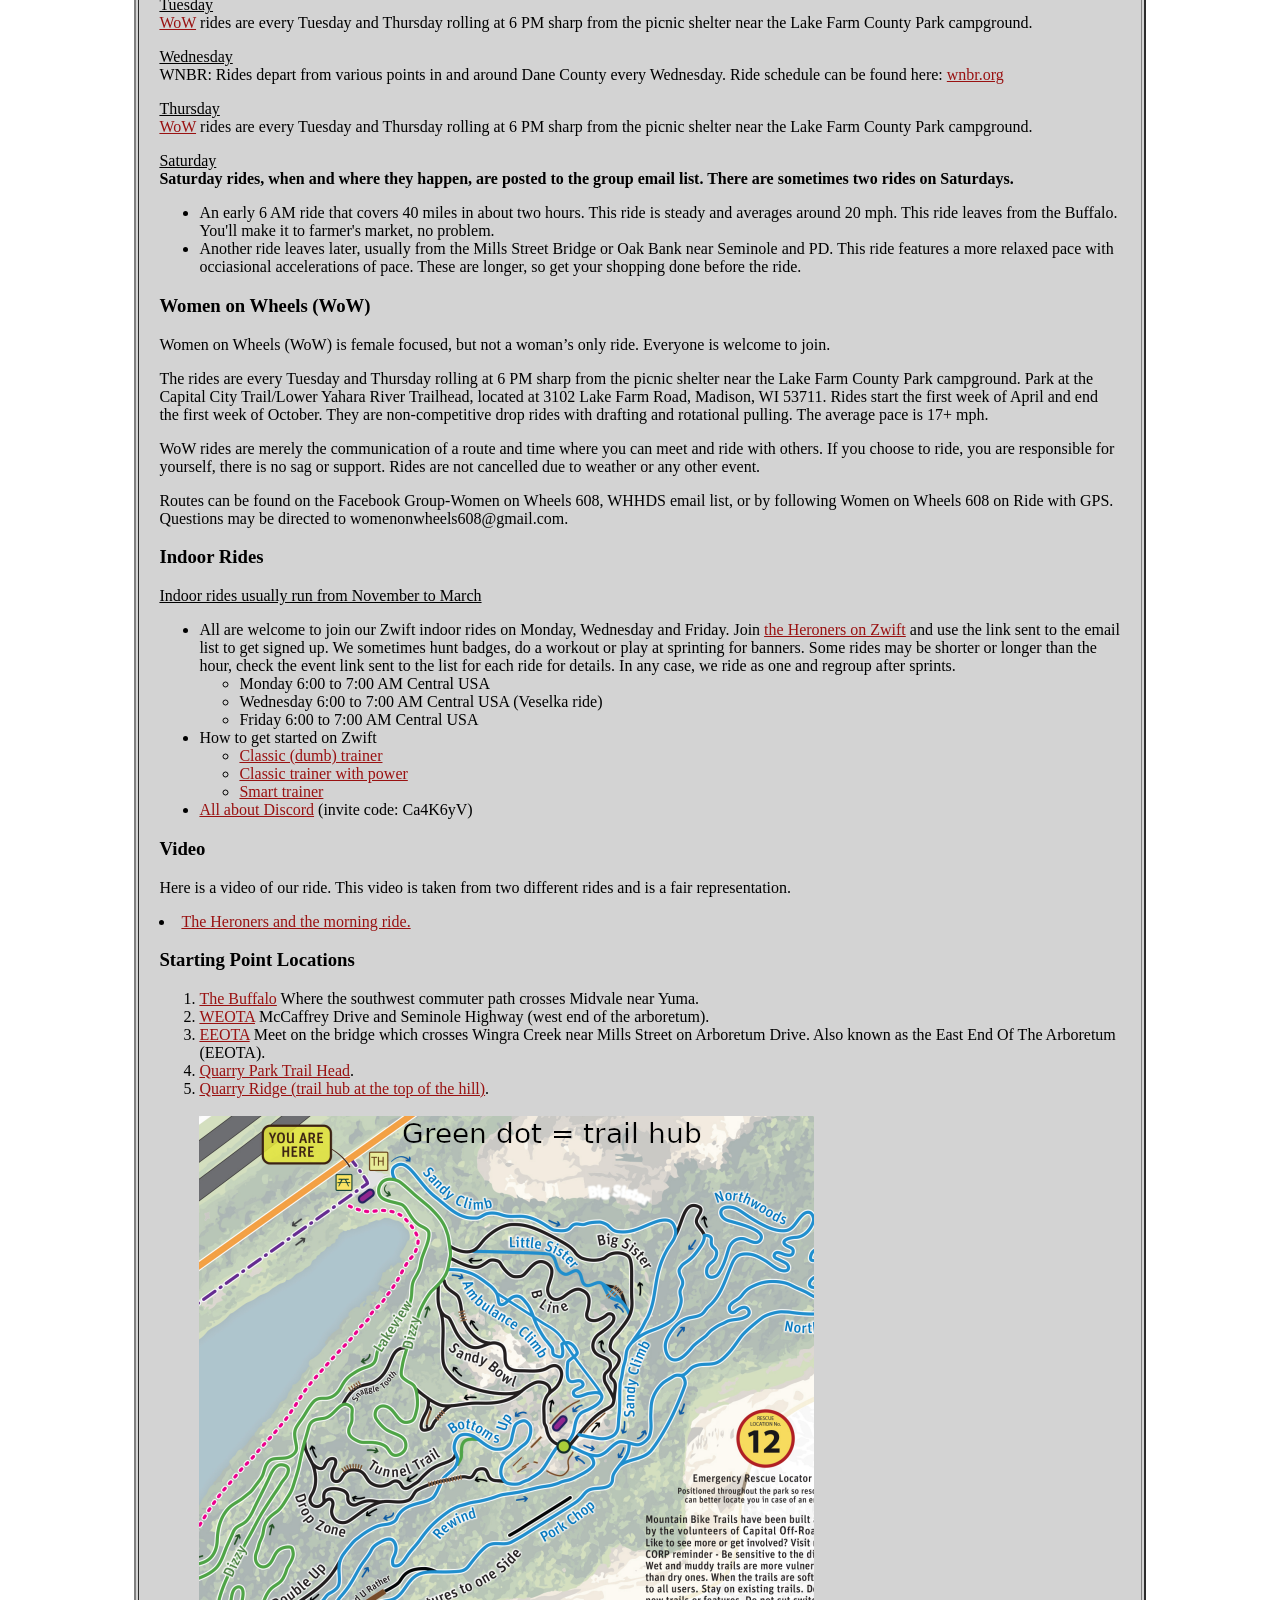
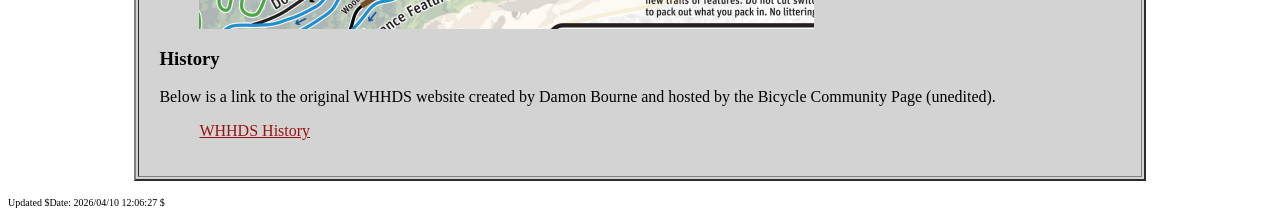
==== commit 176d69e2: "Session Update: Fri Apr 10 07:06:46 AM CDT 2026" ====
--- a/index.html
+++ b/index.html
@@ -93,12 +93,8 @@
       </blockquote>
       -->
       <blockquote>
-	  Sporadic outdoor rides have begun and are announce on the
-	  email list! 
-      </blockquote>
-      <blockquote>
-	Indoor rides continue: Ride with us indoors on Monday,
-	Wednesday and Friday at 6 AM on Zwift - watch email list.
+	  THE OUTDOOR SEASON BEGINS APRIL 13TH. The indoor season has
+	concluded. 
       </blockquote>
       <blockquote>
 	Subscribe to the list at groups.io for ride notices and
@@ -344,5 +340,5 @@
 
 <dl><dd><a href=history.html>WHHDS History</a></dl>
 </td></tr></table>
-<p><font size=-2>Updated $Date: 2026/04/01 01:44:39 $</font></p>
+<p><font size=-2>Updated $Date: 2026/04/10 12:06:27 $</font></p>
 </body></html>
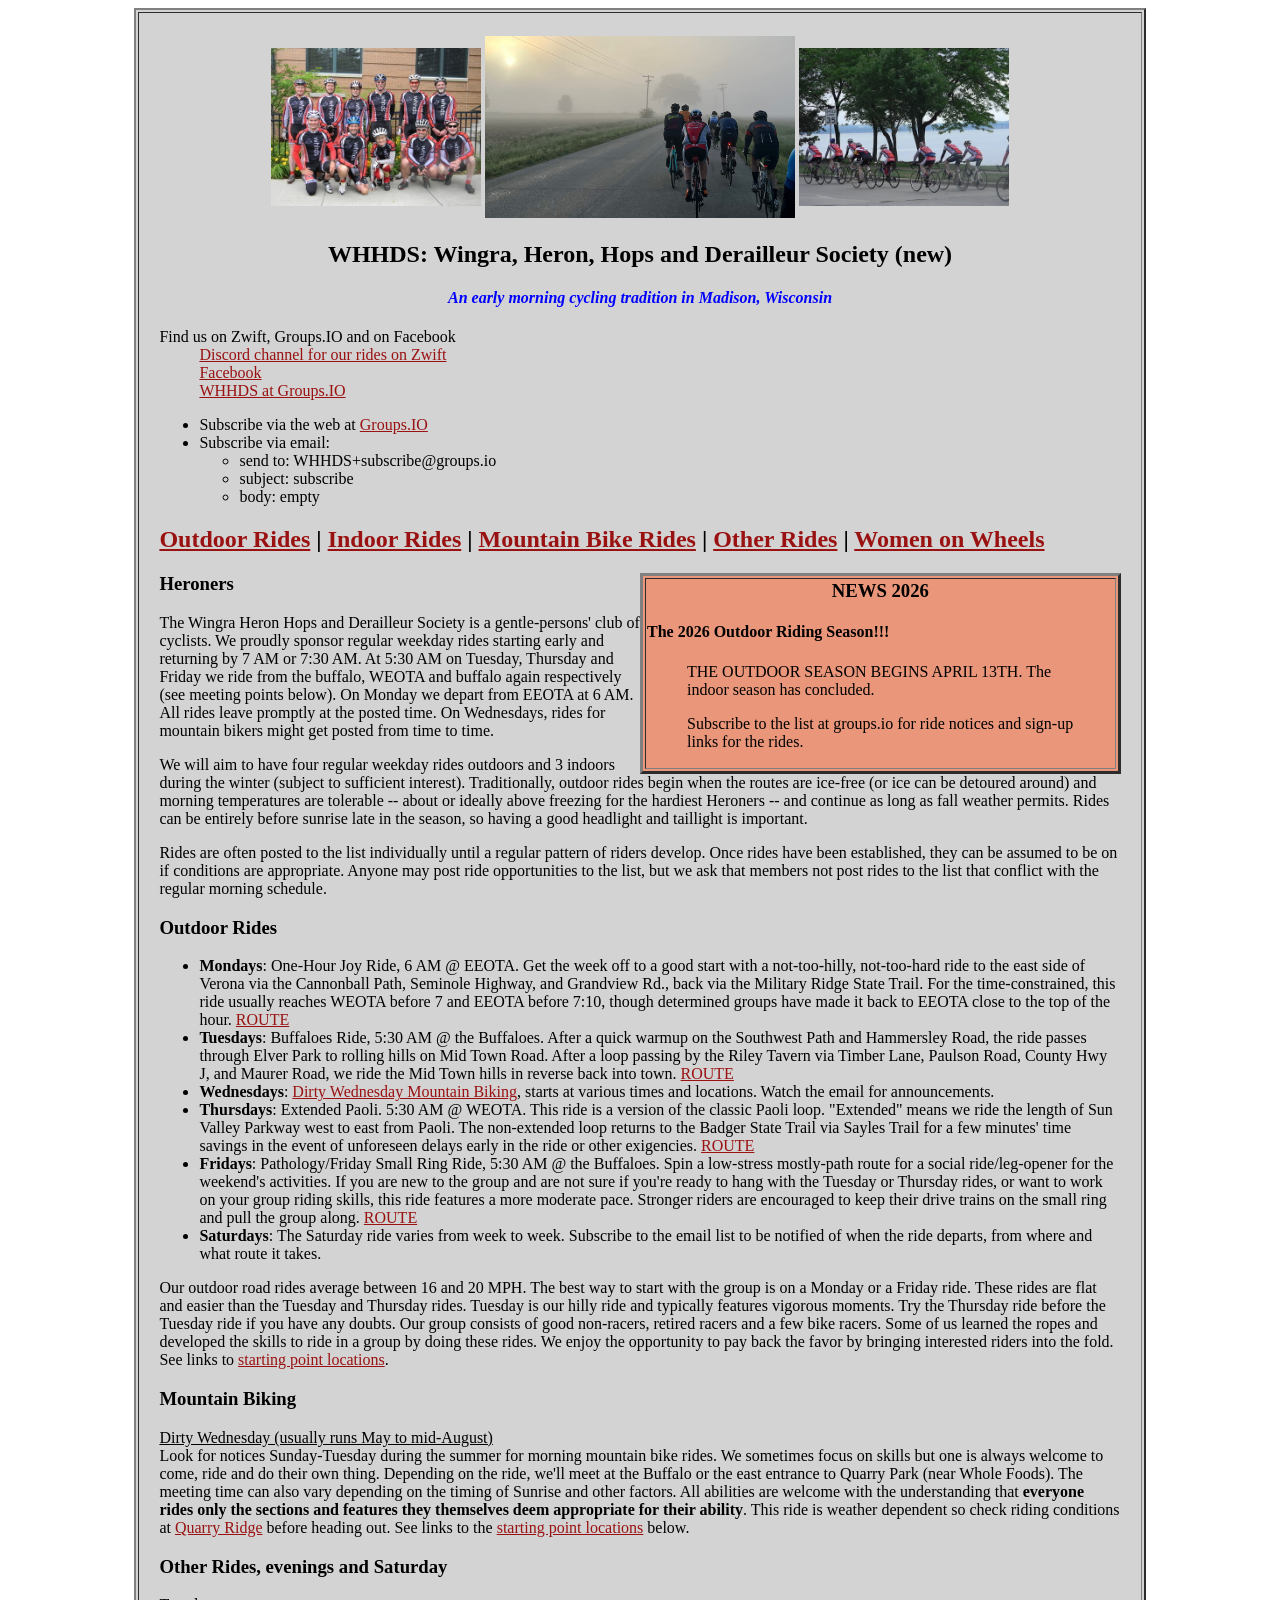
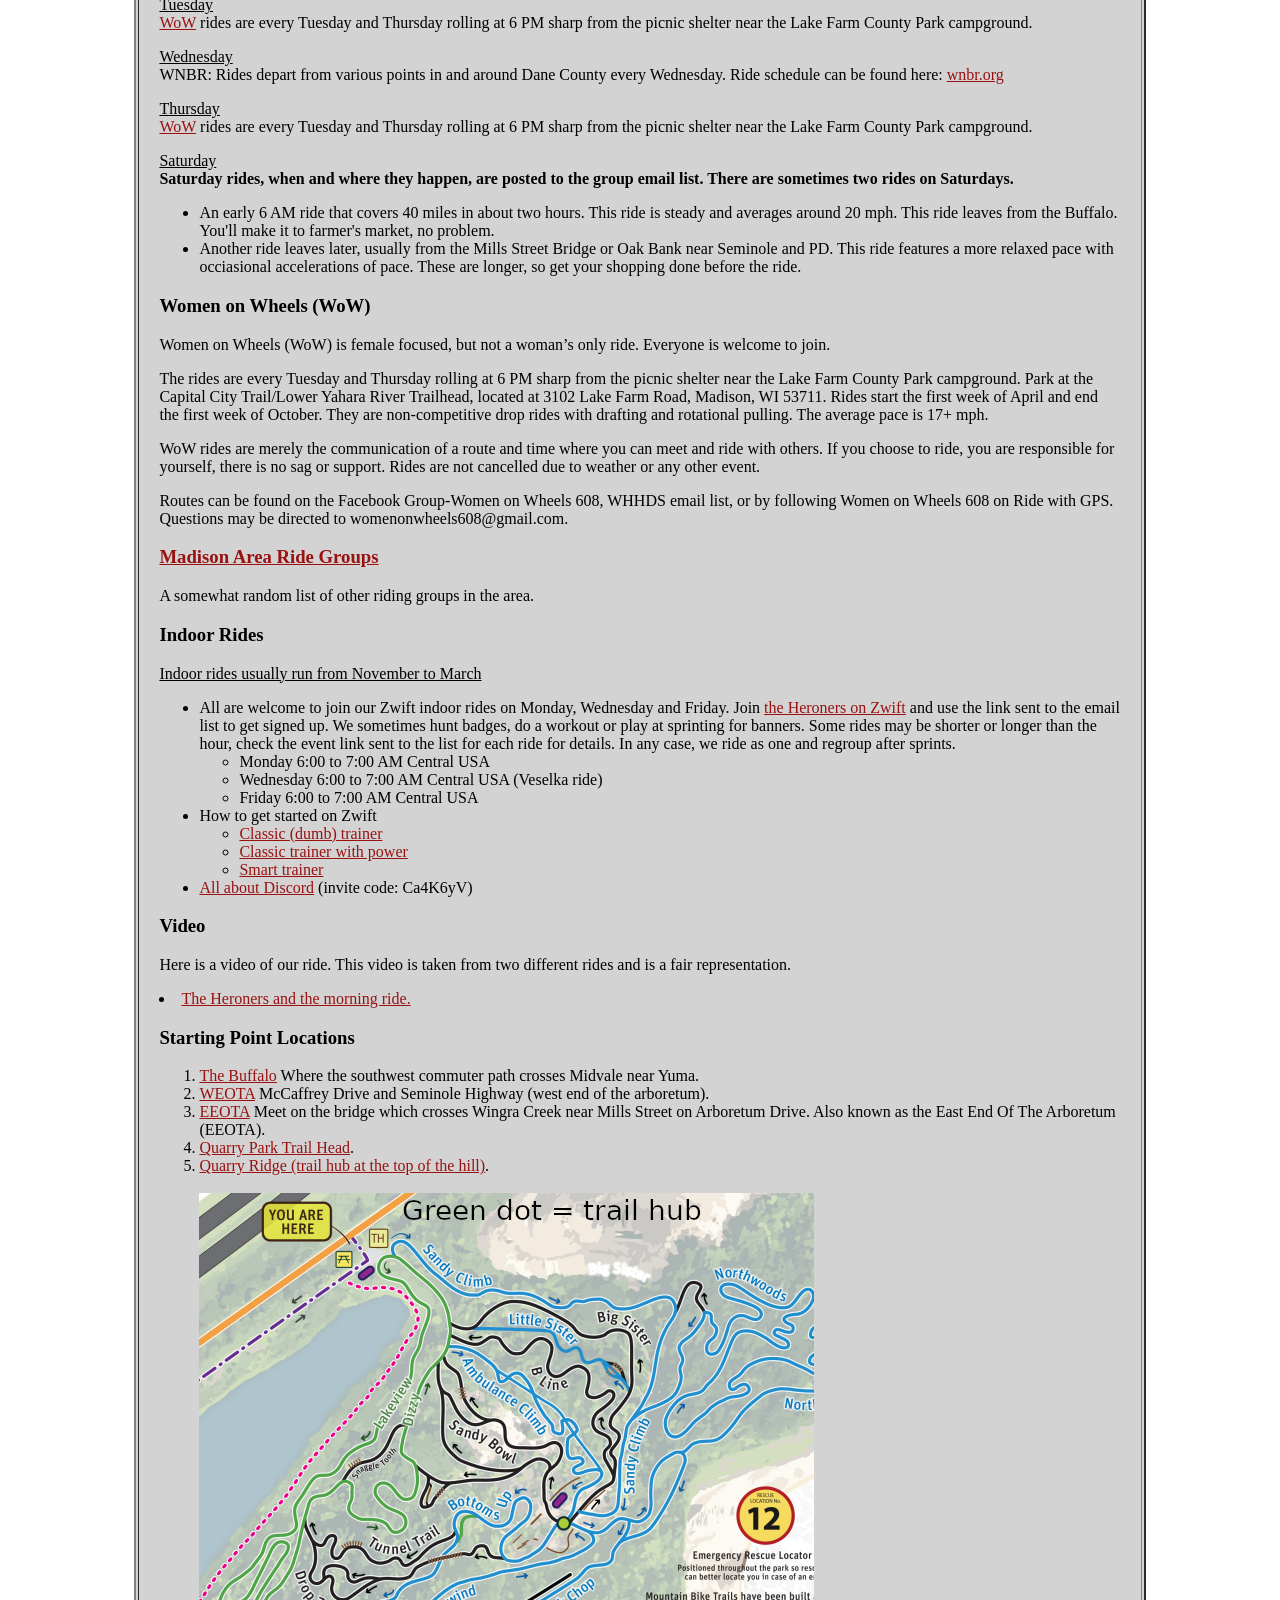
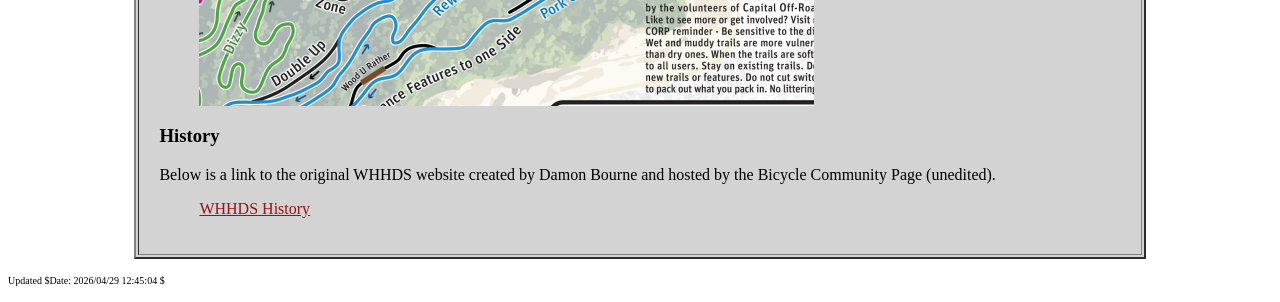
==== commit b8f33e8e: "Session Update: Wed Apr 29 07:46:13 AM CDT 2026" ====
--- a/index.html
+++ b/index.html
@@ -177,8 +177,7 @@
 
 <li><b>Saturdays</b>: The Saturday ride varies from week to week.
   Subscribe to the email list to be notified of when the ride departs,
-  from where and what route it takes.
-
+  from where and what route it takes.</li>
 </ul>
 
 <p>Our outdoor road rides average between 16 and 20 MPH.  The best way
@@ -216,7 +215,7 @@
 <p><u>Tuesday</u><br>
     <a href="#WoW">WoW</a> rides are every Tuesday and Thursday rolling
     at 6 PM sharp from the picnic shelter near the Lake Farm County
-    Park campground.
+    Park campground.</p>
     
     <p><u>Wednesday</u><br>
 
@@ -227,13 +226,13 @@
     <p><u>Thursday</u><br>
 	<a href="#WoW">WoW</a> rides are every Tuesday and Thursday rolling
 	at 6 PM sharp from the picnic shelter near the Lake Farm County
-	Park campground.
+	Park campground.</p>
 	
-	<p><u>Saturday</u><br>
+    <p><u>Saturday</u><br>
 
     <b>Saturday rides, when and where they happen, are posted to the
-	group email list.  There are sometimes two rides on Saturdays.</b>
-    
+	group email list.  There are sometimes two rides on Saturdays.</b></p>
+
   <ul><li>An early 6 AM ride that covers 40 miles in about two
       hours. This ride is steady and averages around 20 mph. This ride
       leaves from the Buffalo. You'll make it to farmer's market, no
@@ -242,32 +241,36 @@
   <li>Another ride leaves later, usually from the Mills Street Bridge
       or Oak Bank near Seminole and PD. This ride features a more
       relaxed pace with occiasional accelerations of pace.  These are
-      longer, so get your shopping done before the ride.</li></ul></p>
-
-	<h3><a name="WoW">Women on Wheels (WoW)</a></h3>
-	    <p>Women on Wheels (WoW) is female focused, but not a
-	    woman’s only ride. Everyone is welcome to join.</p>
-
-	    <p>The rides are every Tuesday and Thursday rolling at 6
-		PM sharp from the picnic shelter near the Lake Farm
-		County Park campground. Park at the Capital City
-		Trail/Lower Yahara River Trailhead, located at 3102
-		Lake Farm Road, Madison, WI 53711.  Rides start the
-		first week of April and end the first week of
-		October. They are non-competitive drop rides with
-		drafting and rotational pulling. The average pace is
-		17+ mph.</p>
-
-		<p>WoW rides are merely the communication of a route
-		and time where you can meet and ride with others. If
-		you choose to ride, you are responsible for yourself,
-		there is no sag or support. Rides are not cancelled
-		due to weather or any other event.</p>
-
-		<p>Routes can be found on the Facebook Group-Women on
-		Wheels 608, WHHDS email list, or by following Women on
-		Wheels 608 on Ride with GPS.  Questions may be
-		    directed to womenonwheels608@gmail.com.</p>
+      longer, so get your shopping done before the ride.</li></ul>
+
+  <h3><a name="WoW">Women on Wheels (WoW)</a></h3>
+  <p>Women on Wheels (WoW) is female focused, but not a
+      woman’s only ride. Everyone is welcome to join.</p>
+  
+  <p>The rides are every Tuesday and Thursday rolling at 6
+      PM sharp from the picnic shelter near the Lake Farm
+      County Park campground. Park at the Capital City
+      Trail/Lower Yahara River Trailhead, located at 3102
+      Lake Farm Road, Madison, WI 53711.  Rides start the
+      first week of April and end the first week of
+      October. They are non-competitive drop rides with
+      drafting and rotational pulling. The average pace is
+      17+ mph.</p>
+  
+  <p>WoW rides are merely the communication of a route
+      and time where you can meet and ride with others. If
+      you choose to ride, you are responsible for yourself,
+      there is no sag or support. Rides are not cancelled
+      due to weather or any other event.</p>
+  
+  <p>Routes can be found on the Facebook Group-Women on
+      Wheels 608, WHHDS email list, or by following Women on
+      Wheels 608 on Ride with GPS.  Questions may be
+      directed to womenonwheels608@gmail.com.</p>
+
+  <h3><a href="mar.html" taget="_blank">Madison Area Ride Groups</a></h3>
+  <p>A somewhat random list of other riding groups in the area.</p>
+  
 <h3><a name="indoor">Indoor Rides</a></h3>
 
 <p><u>Indoor rides usually run from November to March</u></p>
@@ -340,5 +343,5 @@
 
 <dl><dd><a href=history.html>WHHDS History</a></dl>
 </td></tr></table>
-<p><font size=-2>Updated $Date: 2026/04/10 12:06:27 $</font></p>
+<p><font size=-2>Updated $Date: 2026/04/29 12:45:04 $</font></p>
 </body></html>
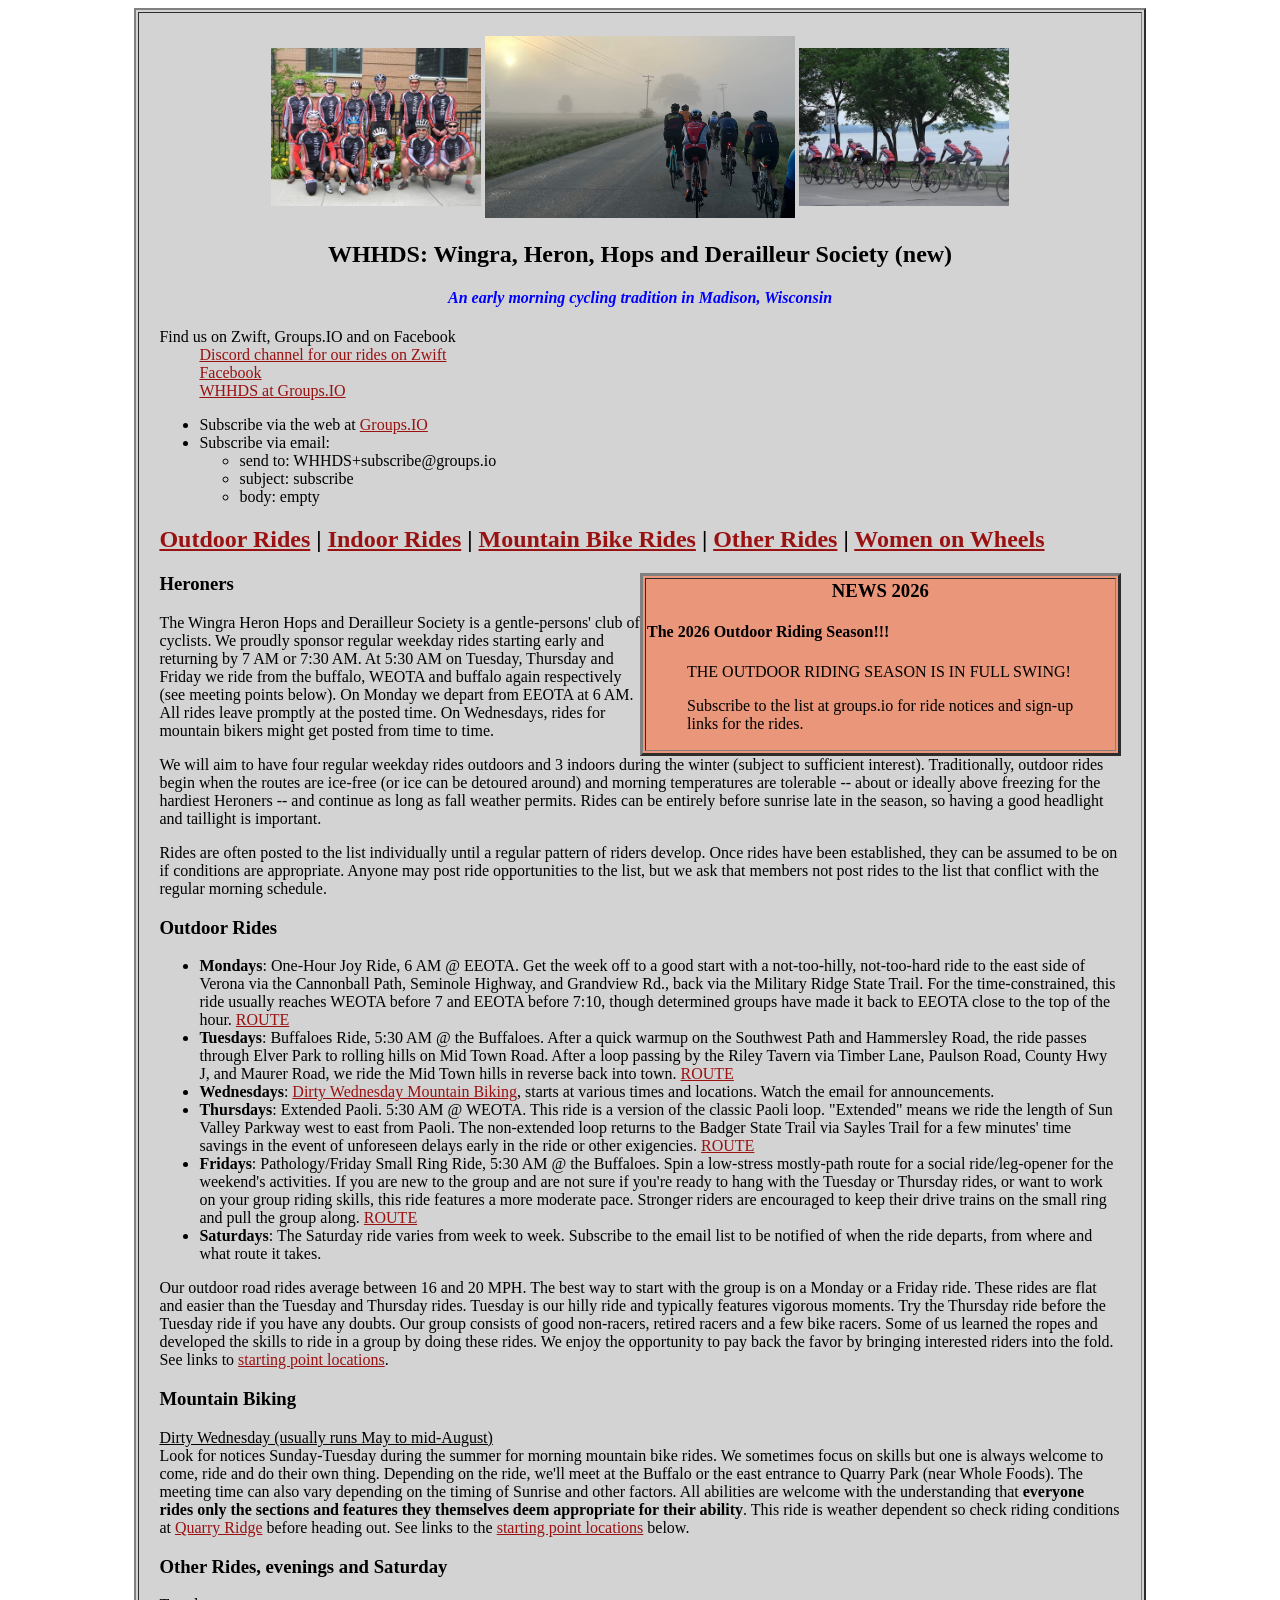
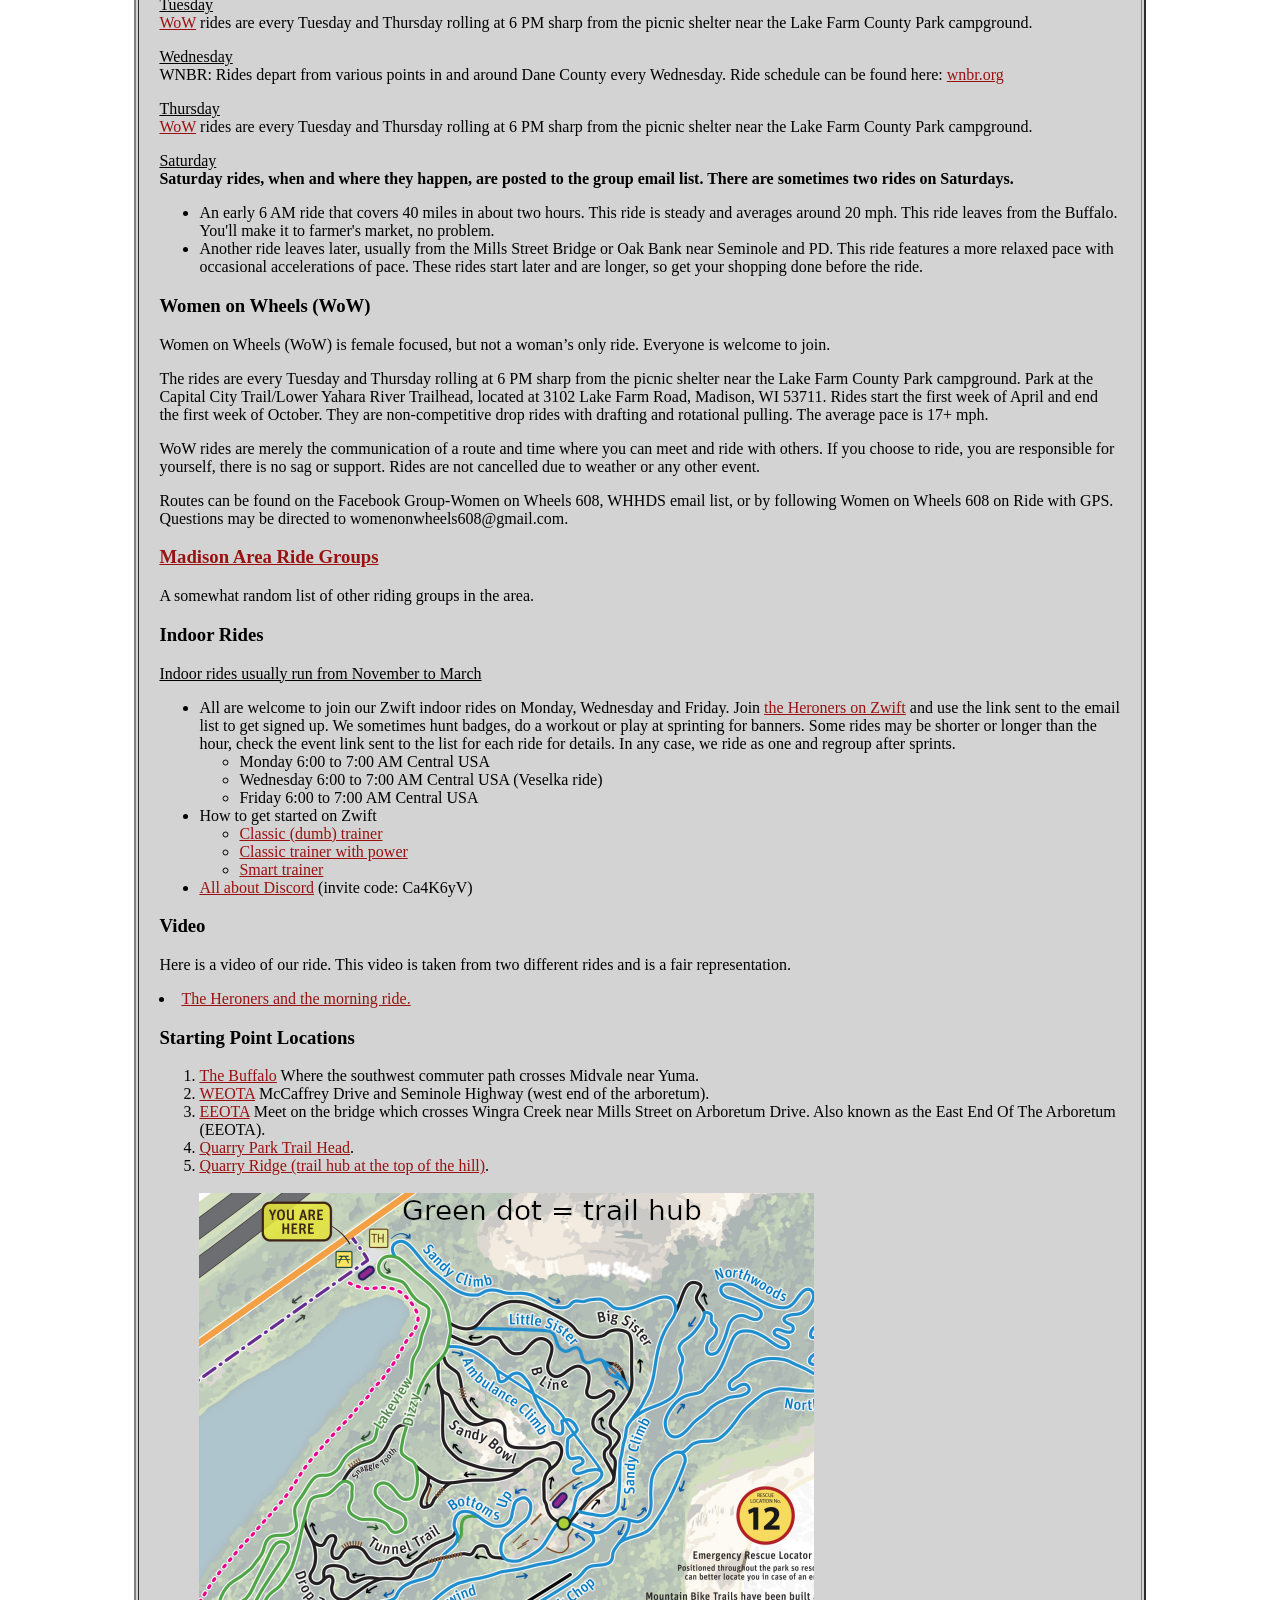
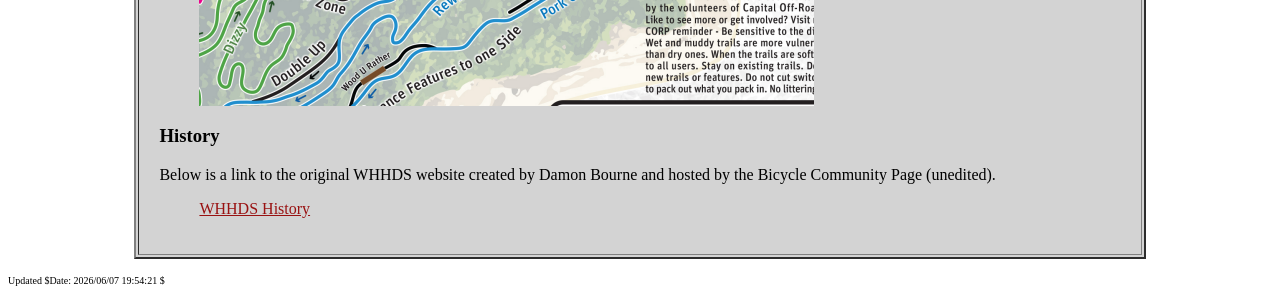
==== commit 183779f7: "Session Update: Sun Jun  7 02:54:58 PM CDT 2026" ====
--- a/index.html
+++ b/index.html
@@ -93,8 +93,7 @@
       </blockquote>
       -->
       <blockquote>
-	  THE OUTDOOR SEASON BEGINS APRIL 13TH. The indoor season has
-	concluded. 
+	  THE OUTDOOR RIDING SEASON IS IN FULL SWING!
       </blockquote>
       <blockquote>
 	Subscribe to the list at groups.io for ride notices and
@@ -240,8 +239,9 @@
 	
   <li>Another ride leaves later, usually from the Mills Street Bridge
       or Oak Bank near Seminole and PD. This ride features a more
-      relaxed pace with occiasional accelerations of pace.  These are
-      longer, so get your shopping done before the ride.</li></ul>
+      relaxed pace with occasional accelerations of pace.  These rides
+      start later and are longer, so get your shopping done before the
+      ride.</li></ul>
 
   <h3><a name="WoW">Women on Wheels (WoW)</a></h3>
   <p>Women on Wheels (WoW) is female focused, but not a
@@ -343,5 +343,5 @@
 
 <dl><dd><a href=history.html>WHHDS History</a></dl>
 </td></tr></table>
-<p><font size=-2>Updated $Date: 2026/04/29 12:45:04 $</font></p>
+<p><font size=-2>Updated $Date: 2026/06/07 19:54:21 $</font></p>
 </body></html>
